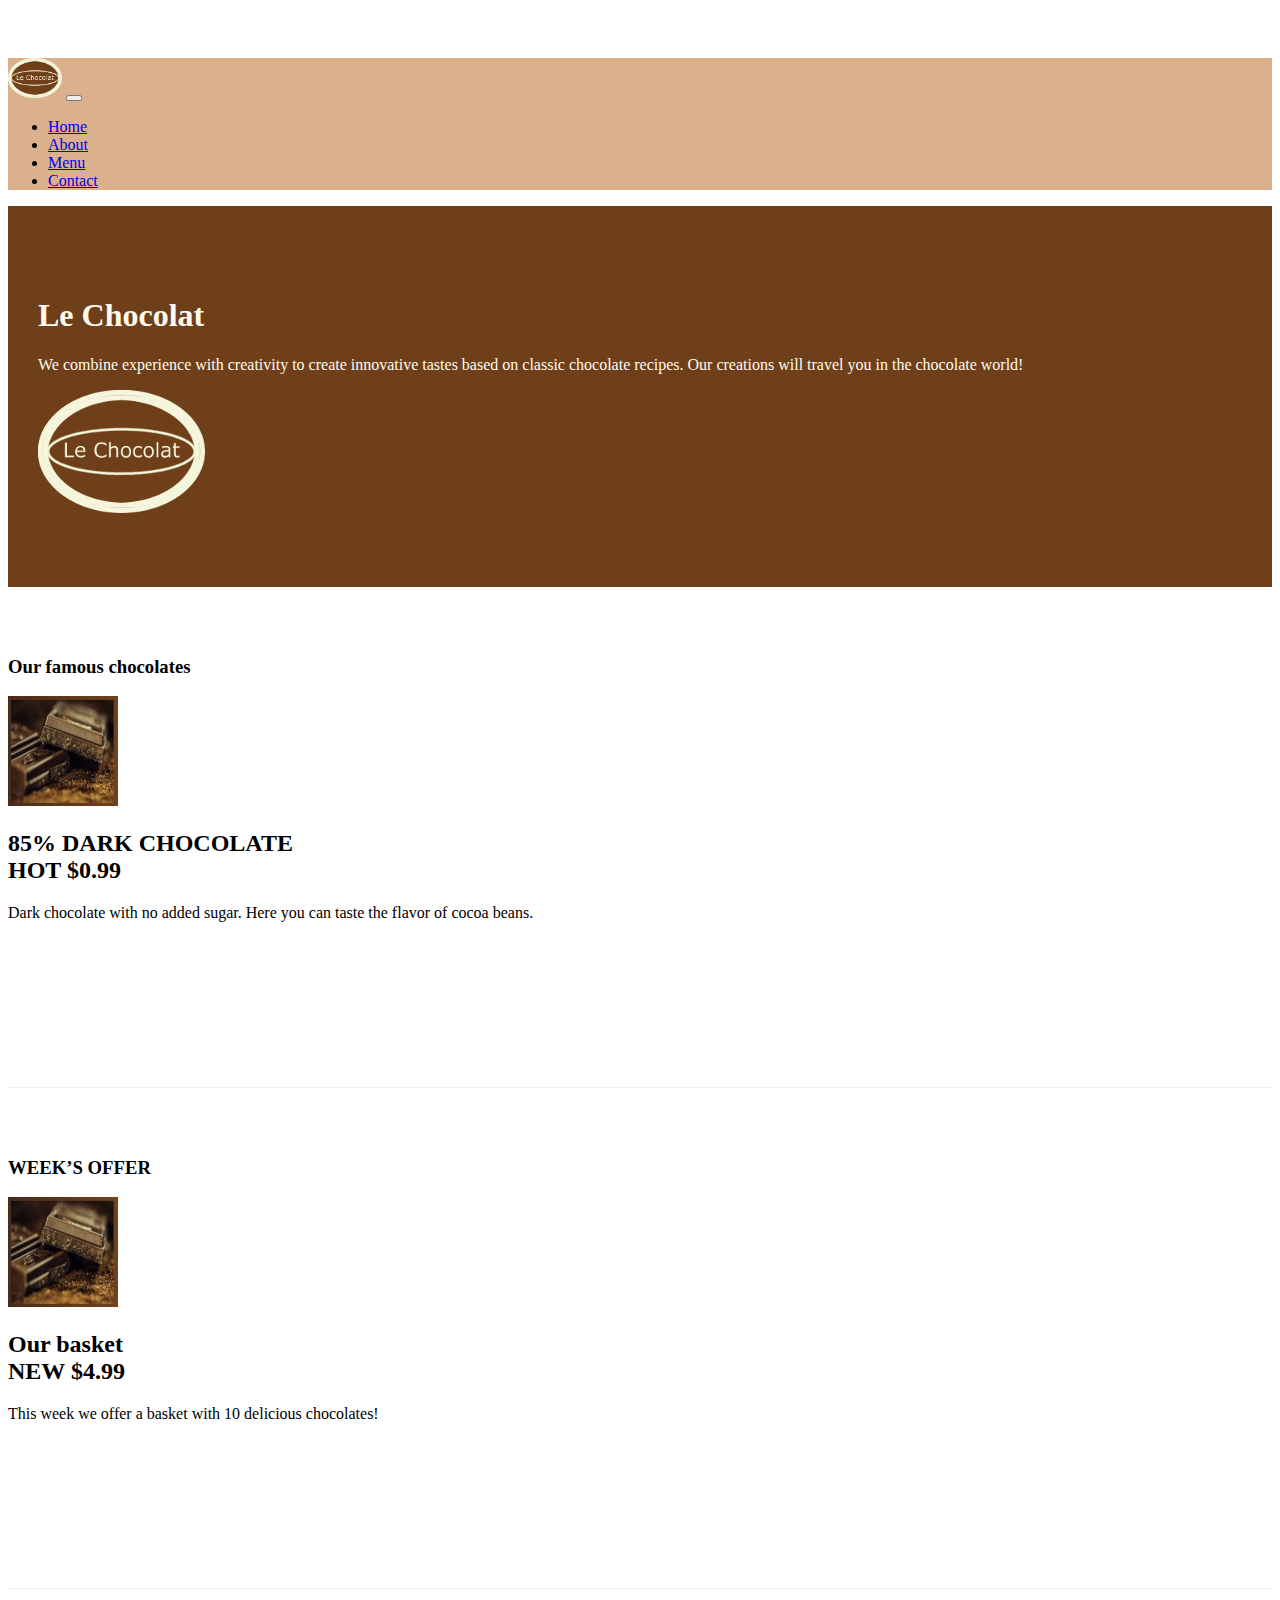
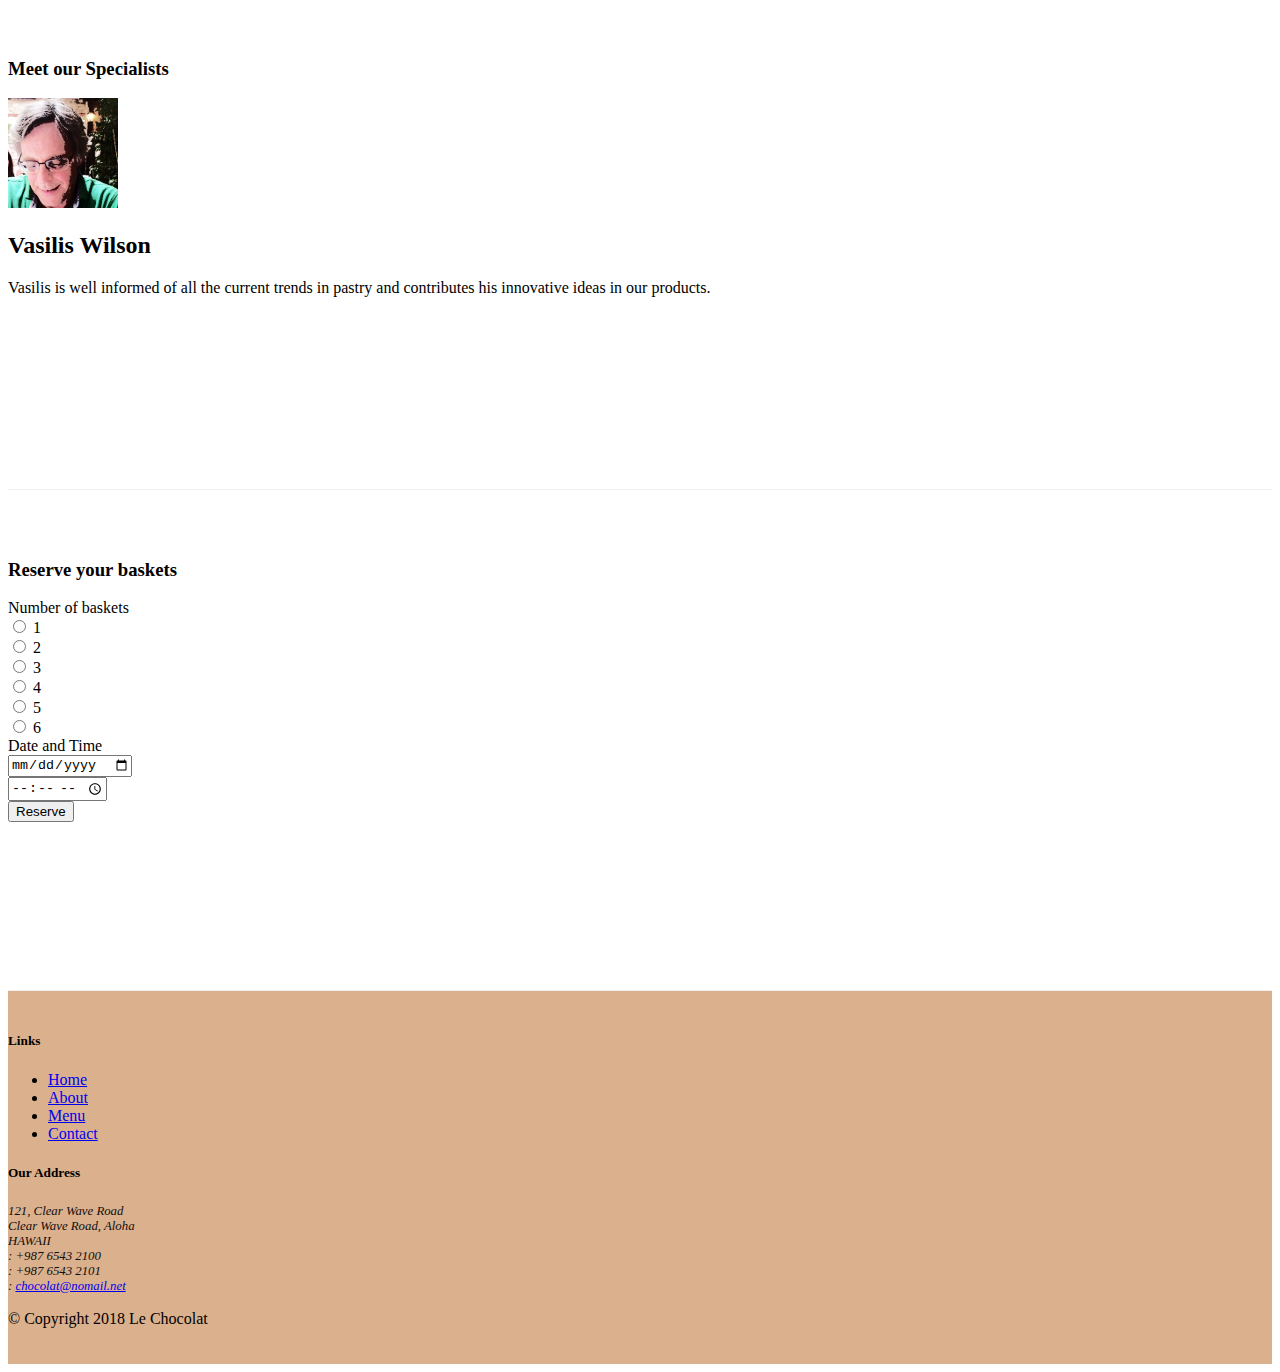
==== index.html @ 4db35a78 "Bootstrap Assignment 2 Task 2" ====
<!DOCTYPE html>
<html lang="en">

<head>
        <title>Le Chocolat</title>
    <!-- Required meta tags always come first -->
<meta charset="utf-8">
<meta name="viewport" content="width=device-width, initial-scale=1, shrink-to-fit=no">
<meta http-equiv="x-ua-compatible" content="ie=edge">
<!-- Bootstrap CSS -->
<link rel="stylesheet" href="node_modules/bootstrap/dist/css/bootstrap.min.css">
<link href="css/style.css" rel="stylesheet">
<link rel="stylesheet" href="node_modules/font-awesome/css/font-awesome.min.css">
    
</head>

<body>
        <nav class="navbar navbar-expand-md navbar-light bg-light fixed-top" >
                <div class="container">
                        <a class="navbar-brand" href="./index.html"><img src="images/logo.png" height="40" width="54"></a>
                    <button class="navbar-toggler" type="button" data-toggle="collapse"  data-target="#Navbar">
                        <span class="navbar-toggler-icon"></span>
                    </button>
                    <div class="collapse navbar-collapse" id="Navbar">
                        <ul class="navbar-nav">
                            
                    <li class="nav-item active"><a class="nav-link" href="#"
                        ><span class="fa fa-home fa-lg"></span> Home</a></li>
                      <li class="nav-item"><a class="nav-link" href="./aboutus.html"><span class="fa fa-info fa-lg"></span> About</a
                        ></li>
                      <li class="nav-item"><a class="nav-link" href="#"><span 
                        class="fa fa-list fa-lg"></span> Menu</a></li>
                      <li class="nav-item"><a class="nav-link" href="./contactus.html"><span 
                        class="fa fa-address-card fa-lg"></span> Contact</a></li>
                        </ul>
                    </div>            
                </div>
            </nav>

    <header class="jumbotron">
        <div class="container">
           <div class="row row-header">
            <div class="col-12 col-sm-8">
                    <h1>Le Chocolat</h1>
                    <p>We combine experience with creativity to create innovative tastes based on classic chocolate recipes. Our creations will travel you in the chocolate world!</p>
                </div>
                <div class="col col-sm">
                        <img src="images/logo.png" class="img-fluid">
                </div>
            </div>
        </div>
    </header>

    <div class="container"> 
        <div class="row flex-row-reverse row-content align-items-center">
            <div class="col-sm-4 col-md-3">
                <h3>Our famous chocolates</h3>
            </div>
        <div class="col-sm col-md">
            <div class="media">
                <img class="d-flex mr-3 img-thumbnail align-self-center"
                    src="images/dark85.jpg" alt="85% DARK CHOCOLATE">
                <div class="media-body">
                    <h2 class="mt-0">85% DARK CHOCOLATE <br><span class="badge badge-danger">HOT</span> <span class="badge badge-pill badge-success">$0.99</span></h2>
                    <p class="col d-none d-md-block">Dark chocolate with no added sugar. 
                    Here you can taste the flavor of cocoa beans.</p>
                </div>
            </div>
            </div>
        </div>


        <div class="row flex-row-reverse row-content align-items-center">
            <div class="col-sm-4 col-md-3">
                <h3>WEEK’S OFFER</h3>
            </div>
            <div class="col-sm col-md">
                    <div class="media">
                            <img class="d-flex mr-3 img-thumbnail align-self-center"
                                src="images/dark85.jpg" alt="85% DARK CHOCOLATE">
                            <div class="media-body">
                <h2>Our basket <br><span class="badge badge-danger">NEW</span> <span class="badge badge-pill badge-success">$4.99</span></h2>
                <p>This week we offer a basket with 10 delicious chocolates! </p>
            </div>
            </div>
            </div>
        </div>

        <div class="row flex-row-reverse row-content align-items-center">
            <div class="col-sm-4 col-md-3">
                <h3>Meet our  Specialists</h3>
            </div>
            <div class="col-sm col-md">
            <div class="media">
                <img class="d-flex mr-3 img-thumbnail align-self-center"
                    src="images/cartoonVasilis.png" alt="Vasilis Wilson">
                <div class="media-body">
                    <h2 class="mt-0">Vasilis Wilson</h2>
                    <p class="col d-none d-md-block">Vasilis is well informed of all the current 
                        trends in pastry and contributes his innovative ideas in our products.</p>
                </div>
            </div>
        </div>
        </div>
    </div>
    <div class="row row-content justify-content-center">
        <div class="col-12 col-sm-8">
            <div class="card-border-default">
    <div class="card">
        <h3 class="card-header bg-warning text-white">Reserve your baskets</h3>
        <div class="card-body">
    <form >
        <div class="form-group row">
        <label for="optradio" class="col-12 col-sm-3 col-form-label">
        Number of baskets
        </label>
        <div class="col-12 col-sm-9">
        <div class="form-check form-check-inline">
        <input class="form-check-input" type="radio"
        name="inlineRadioOptions" id="inlineRadio1" value="option1">
        <label class="form-check-label" for="inlineRadio1">1</label>
        </div>
        <div class="form-check form-check-inline">
        <input class="form-check-input" type="radio"
        name="inlineRadioOptions" id="inlineRadio2" value="option2">
        <label class="form-check-label" for="inlineRadio2">2</label>
        </div>
        <div class="form-check form-check-inline">
        <input class="form-check-input" type="radio"
        name="inlineRadioOptions" id="inlineRadio3" value="option3" >
        <label class="form-check-label" for="inlineRadio3">3 </label>
        </div>
        <div class="form-check form-check-inline">
        <input class="form-check-input" type="radio"
        name="inlineRadioOptions" id="inlineRadio4" value="option4">
        <label class="form-check-label" for="inlineRadio4">4</label>
        </div>
        <div class="form-check form-check-inline">
        <input class="form-check-input" type="radio"
        name="inlineRadioOptions" id="inlineRadio5" value="option5">
        <label class="form-check-label" for="inlineRadio5">5</label>
        </div>
        <div class="form-check form-check-inline">
        <input class="form-check-input" type="radio"
        name="inlineRadioOptions" id="inlineRadio6" value="option6" >
        <label class="form-check-label" for="inlineRadio6">6 </label>
        </div>
        </div>
        </div>
        <div class="form-group row">
        <label class="col-12 col-sm-3 col-form-label">Date and Time</label>
        <div class="input-group col-12 col-sm-4">
        <div class="input-group-prepend">
        <span class="input-group-text" id="date"><i class="fa fa-calendar"
        aria-hidden="true"></i></span>
        </div>
        <input type="date" class="form-control" placeholder="Date" id="date'">
        </div>
        <div class="input-group col-12 col-sm-4">
        <div class="input-group-prepend">
        <span class="input-group-text" id="time"><i class="fa fa-clock-o"
        aria-hidden="true"></i></span>
        </div>
        <input type="time" class="form-control" placeholder="Time" id="time'">
        </div>
        </div>
        <button type="submit" class="btn btn-primary btn-sm col-sm-offset-2">Reserve</button>
        </form>
        </div>
    </div>
    </div>
</div>
</div>

    <footer class="footer">
        <div class="container">
          <div class="row">             
            <div class="col-5 offset-1 col-sm-2">
                    <h5>Links</h5>
                    <ul class="list-unstyled">
                        <li><a href="#">Home</a></li>
                        <li><a href="#">About</a></li>
                        <li><a href="#">Menu</a></li>
                        <li><a href="#">Contact</a></li>
                    </ul>
                </div>
                <div class="col-6 col-sm-5">
                    <h5>Our Address</h5>
                    <address>
                        121, Clear Wave Road<br>
                        Clear Wave Road, Aloha<br>
                        HAWAII<br>                        
<i class="fa fa-phone fa-lg"></i>: +987 6543 2100 <br>
<i class="fa fa-fax fa-lg"></i>: +987 6543 2101 <br>
<i class="fa fa-envelope fa-lg"></i>: 
<a href="mailto: chocolat@nomail.net"> chocolat@nomail.net </a>
		           </address>
                </div>
                <div class="col-auto" style="text-align:center">
                        <a class="btn btn-social-icon btn-google-plus" href ="http://google.com/+">
                            <i class="fa fa-google-plus"></i></a>
                        <a class="btn btn-social-icon btn-facebook" href="http://www.facebook.com/profile.php?id=">
                            <i class="fa fa-facebook"></i></a>
                        <a class="btn btn-social-icon btn-linkedin" href="http://www.linkedin.com/in/">
                            <i class="fa fa-linkedin"></i></a>
                        <a class="btn btn-social-icon btn-twitter" href="http://twitter.com/">
                            <i class="fa fa-twitter"></i></a>
                        <a class="btn btn-social-icon btn-youtube" href="http://youtube.com/">
                            <i class="fa fa-youtube"></i></a>
                        <a class="btn btn-social-icon" href="mailto:">
                            <i class="fa fa-envelope-o"></i></a>
      
                    </div>

                </div>
           </div>
           <div class="row justify-content-center">             
                <div class="col-auto">
                    <p> &copy; Copyright 2018 Le Chocolat</p>
                </div>
           </div>
        </div>
    </footer>
<!-- jQuery first, then Tether, then Bootstrap JS. -->
<script src="node_modules/jquery/dist/jquery.min.js"></script>
<script src="node_modules/tether/dist/js/tether.min.js"></script>
<script src="node_modules/popper.js/dist/popper.min.js"></script>
<script src="node_modules/bootstrap/dist/js/bootstrap.min.js"></script>

</body>

</html>
---- css/style.css ----
.row-header{
    margin:0px auto;
    padding:0px;
}
.row-content {
    margin:0px auto;
    padding: 50px 0px 50px 0px;
    border-bottom: 1px ridge;
    min-height:400px;
}
.footer{
    background-color: #dbb08d;
    margin:0px auto;
    padding: 20px 0px 20px 0px;
}
.jumbotron {
    padding:70px 30px 70px 30px;
    margin:0px auto;
    background: #6E3F19;
    color:floralwhite;
}
address{
    font-size:80%;
    margin:0px;
    color:#0f0f0f;
}
body{
    padding:50px 0px 0px 0px;
    z-index:0;
}
.bg-light {
    background-color: #dbb08d !important;
}
.table .thead-dark th{
    color:floralwhite;
    background-color:#6E3F19
}
tr:hover {background-color:#dbb08db0!important}
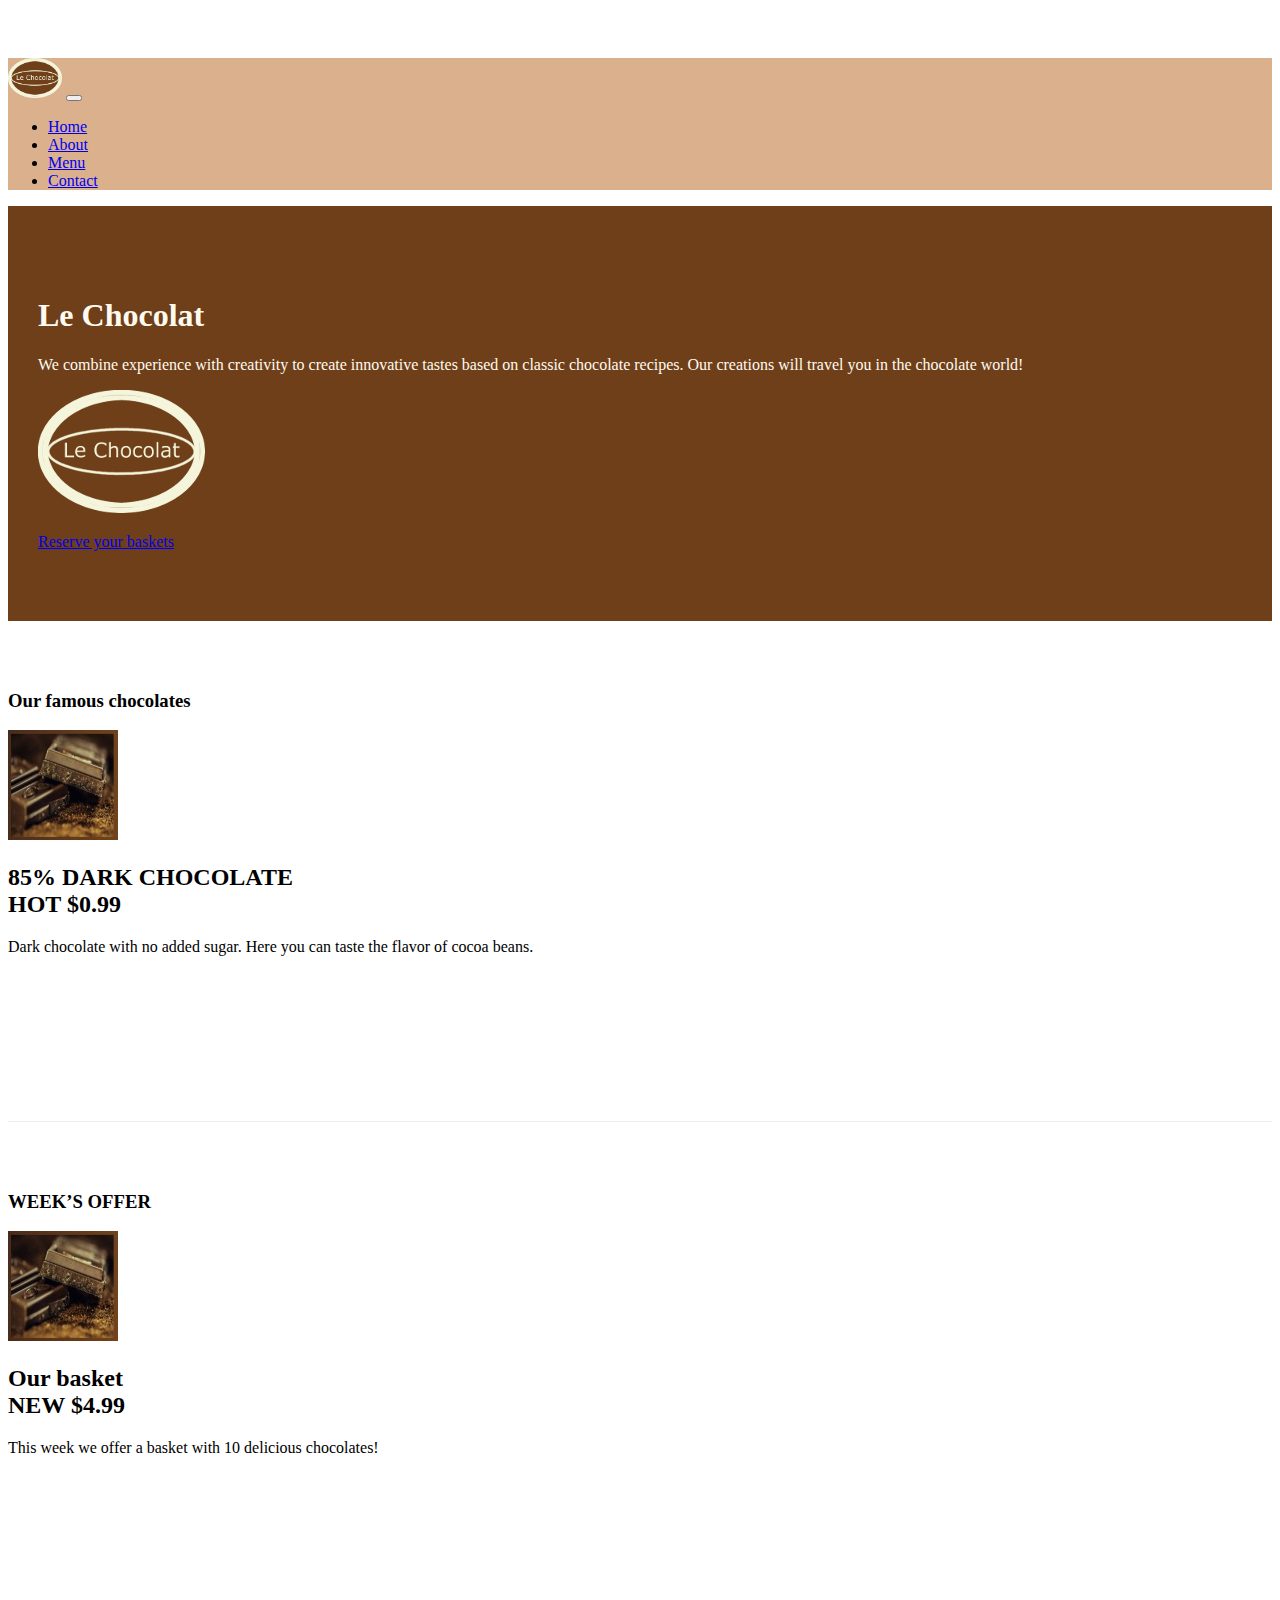
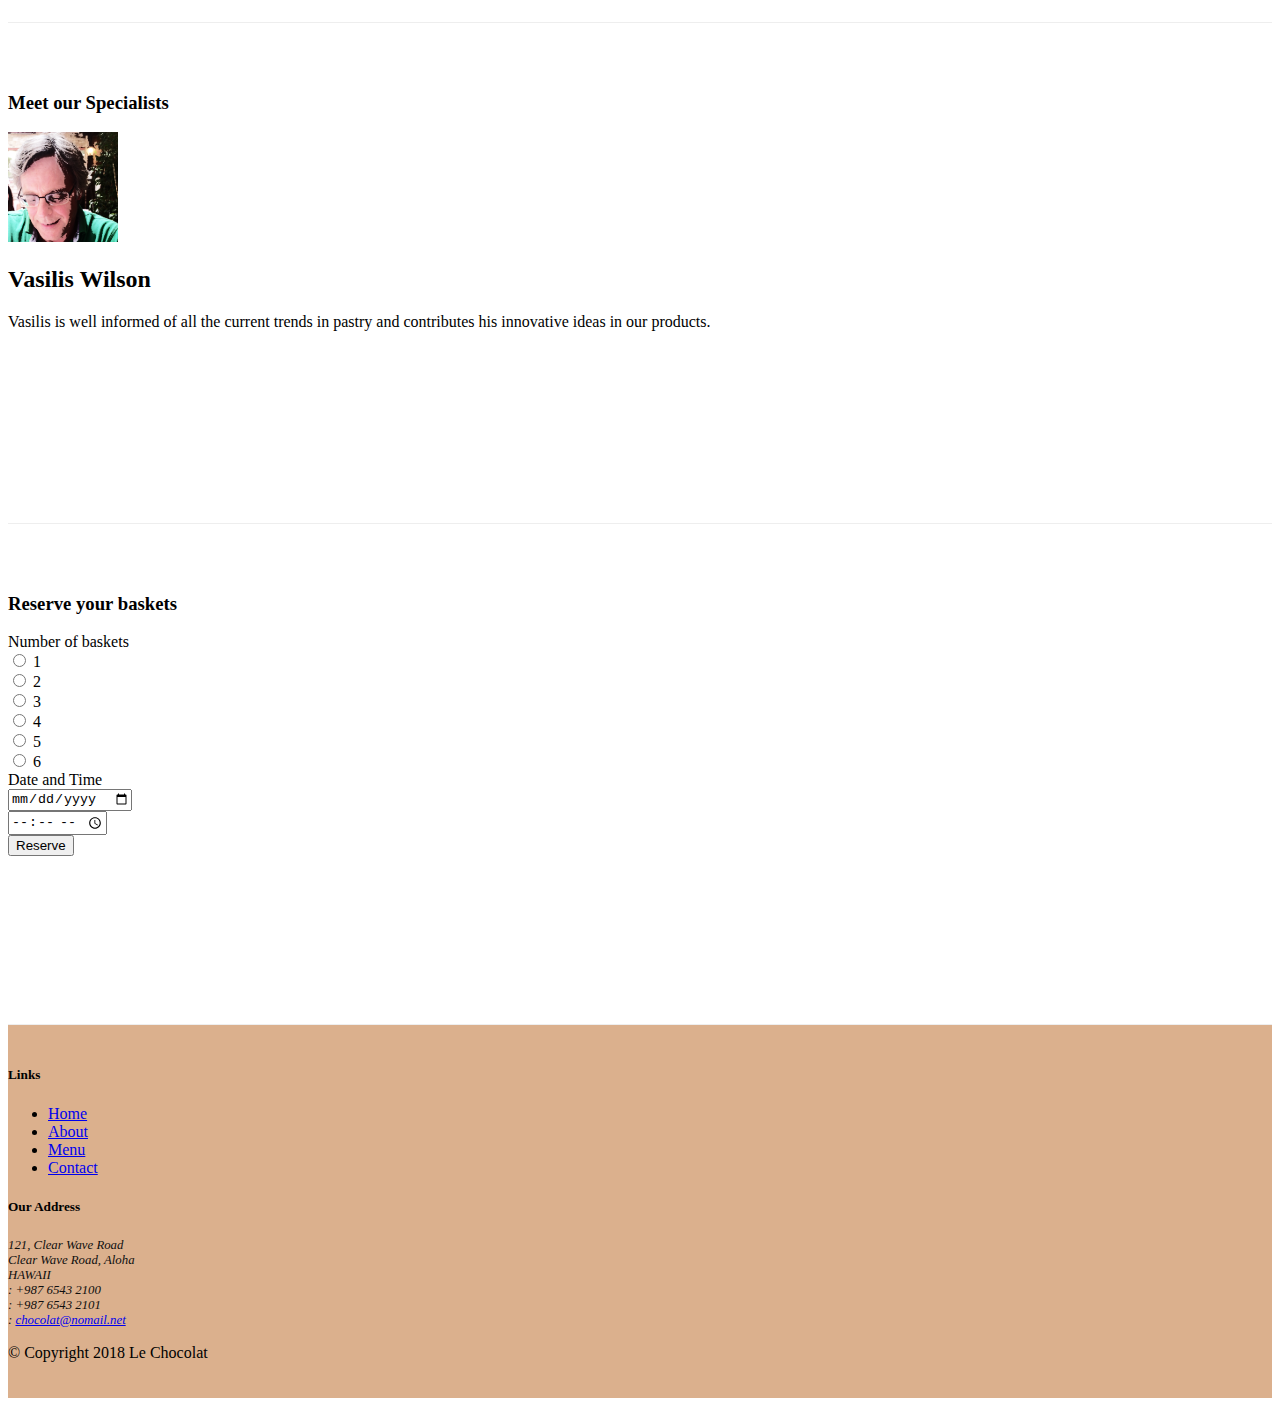
==== commit 216a23cd: "Bootstrap Assignment 2 Task 3" ====
--- a/index.html
+++ b/index.html
@@ -40,13 +40,17 @@
     <header class="jumbotron">
         <div class="container">
            <div class="row row-header">
-            <div class="col-12 col-sm-8">
+            <div class="col-12 col-sm-6">
                     <h1>Le Chocolat</h1>
                     <p>We combine experience with creativity to create innovative tastes based on classic chocolate recipes. Our creations will travel you in the chocolate world!</p>
                 </div>
-                <div class="col col-sm">
-                        <img src="images/logo.png" class="img-fluid">
-                </div>
+                <div class="col col-sm-3">
+                    <img src="images/logo.png" class="img-fluid">
+                </div>
+                <div class="col-12 col-sm-3">
+                        <p style="padding-left: 5px;"></p>
+                        <a class="btn btn-warning btn-sm" href="#reserve-form" role="button">Reserve your baskets</a>
+                        </div>
             </div>
         </div>
     </header>
@@ -107,7 +111,7 @@
         <div class="col-12 col-sm-8">
             <div class="card-border-default">
     <div class="card">
-        <h3 class="card-header bg-warning text-white">Reserve your baskets</h3>
+        <h3 class="card-header bg-warning text-white" id="reserve-form">Reserve your baskets</h3>
         <div class="card-body">
     <form >
         <div class="form-group row">
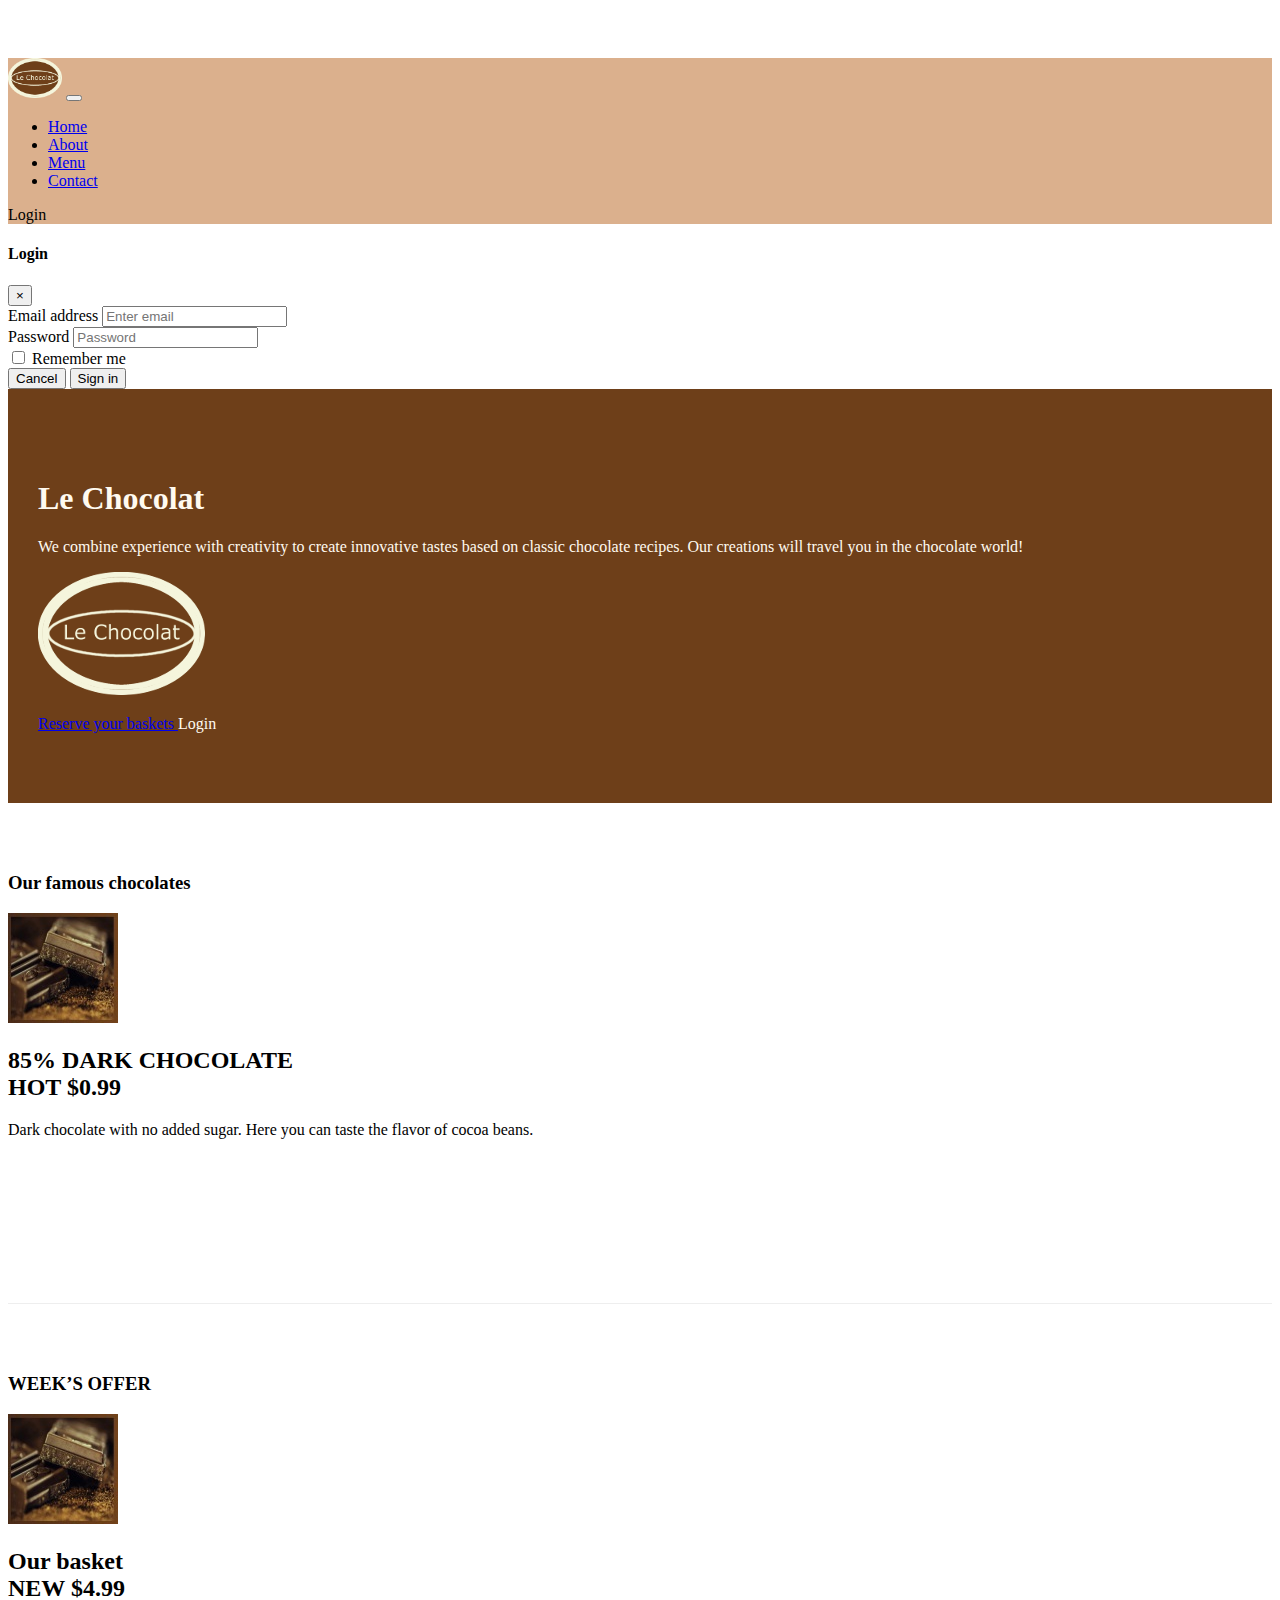
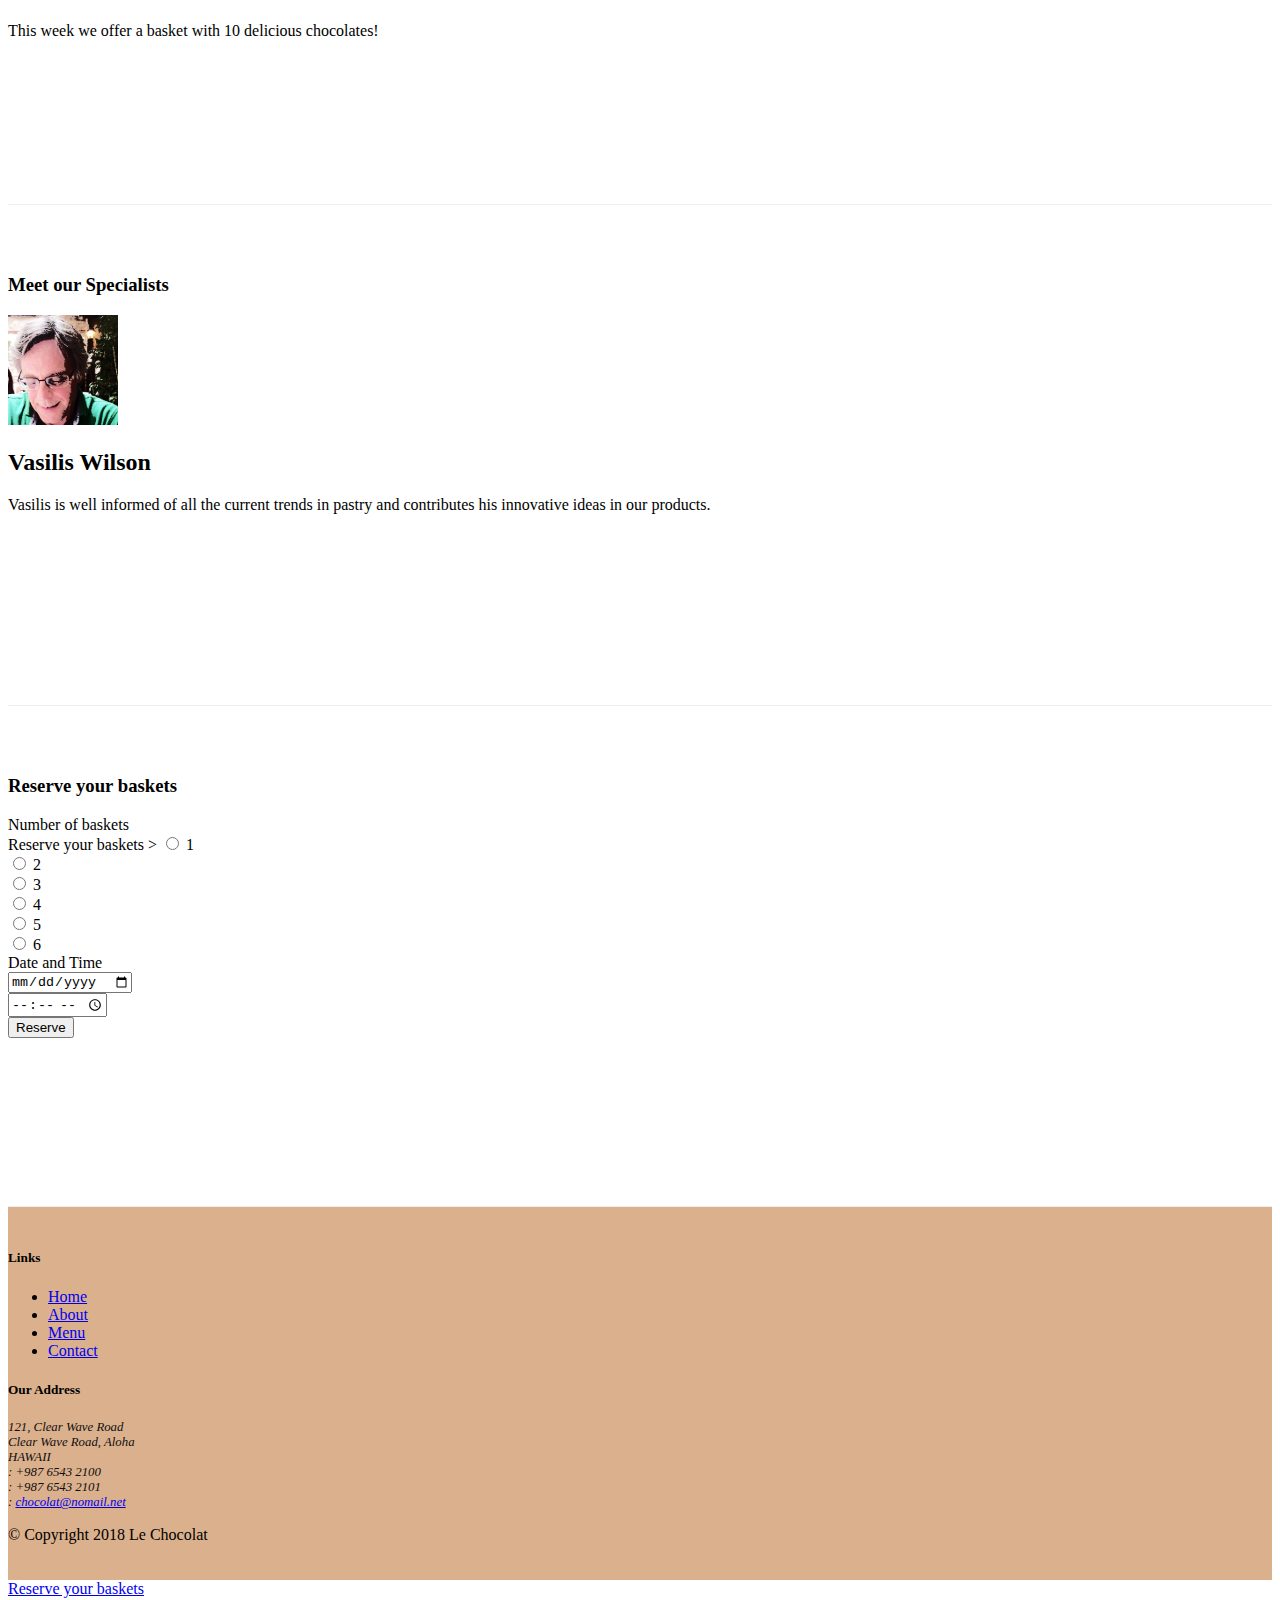
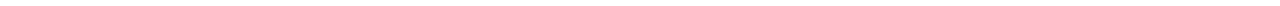
==== commit 45f43159: "Tooltip and Modal" ====
--- a/index.html
+++ b/index.html
@@ -22,7 +22,7 @@
                         <span class="navbar-toggler-icon"></span>
                     </button>
                     <div class="collapse navbar-collapse" id="Navbar">
-                        <ul class="navbar-nav">
+                            <ul class="navbar-nav mr-auto">
                             
                     <li class="nav-item active"><a class="nav-link" href="#"
                         ><span class="fa fa-home fa-lg"></span> Home</a></li>
@@ -33,9 +33,57 @@
                       <li class="nav-item"><a class="nav-link" href="./contactus.html"><span 
                         class="fa fa-address-card fa-lg"></span> Contact</a></li>
                         </ul>
+                        <span class="navbar-text">
+                                <a data-toggle="modal" data-target="#loginModal">
+                                   <span class="fa fa-sign-in"></span> Login
+                                 </a>
+                               </span>
                     </div>            
                 </div>
             </nav>
+            <div id="loginModal" class="modal fade" role="dialog">
+                    <div class="modal-dialog modal-lg" role="content">
+                        <!-- Modal content-->
+                        <div class="modal-content">
+                            <div class="modal-header">
+                                <h4 class="modal-title">Login </h4>
+                                <button type="button" class="close" data-dismiss="modal">&times</button>
+                            </div>
+                            <div class="modal-body">
+                                <form class="form-inline">
+                                    <div class="form-group">
+                                        <label class="sr-only" for="exampleInputEmail3">Email 
+                                            address
+                                        </label>
+                                        <input type="email" class="form-control form-control-sm mr-1" 
+                                            id="exampleInputEmail3" placeholder="Enter email">
+                                    </div>
+                                    <div class="form-group">
+                                        <label class="sr-only" for="exampleInputPassword3">
+                                            Password
+                                        </label>
+                                        <input type="password" class="form-control form-control-sm mr-1" 
+                                            id="exampleInputPassword3" placeholder="Password">
+                                    </div>
+                                    <div class="form-check">
+                                        <label class="form-check-label">
+                                            <input class="form-check-input" type="checkbox"> 
+                                              Remember me
+                                        </label>
+                                    </div>
+                                </form>
+                            </div>
+                            <div class="modal-footer">
+                                <button type="button" class="btn btn-default btn-sm" 
+                                    data-dismiss="modal">Cancel
+                                </button>
+                                <button type="submit" class="btn btn-primary btn-sm">
+                                    Sign in
+                                </button>
+                            </div>
+                        </div>
+                    </div>
+                </div>
 
     <header class="jumbotron">
         <div class="container">
@@ -49,8 +97,17 @@
                 </div>
                 <div class="col-12 col-sm-3">
                         <p style="padding-left: 5px;"></p>
-                        <a class="btn btn-warning btn-sm" href="#reserve-form" role="button">Reserve your baskets</a>
-                        </div>
+                        <a type="button" class="btn btn-warning btn-sm btn-block"
+  data-toggle="tooltip" data-html="true" 
+  title="Or Call us at <br><strong>+ 987 6543 2100</strong>"
+  data-placement="bottom" href="#reserve-form">
+  Reserve your baskets
+</a><span class="navbar-text">
+        <a data-toggle="modal" data-target="#loginModal">
+           <span class="fa fa-sign-in"></span> Login
+         </a>
+       </span>
+                </div>
             </div>
         </div>
     </header>
@@ -119,7 +176,12 @@
         Number of baskets
         </label>
         <div class="col-12 col-sm-9">
-        <div class="form-check form-check-inline">
+        <div class="form-check form-check-inline"<a type="button" class="btn btn-warning btn-sm btn-block"
+        data-toggle="tooltip" data-html="true" 
+        title="Or Call us at <br> <strong>+ 987 6543 2100</strong>"
+        data-placement="bottom" href="#reserve-form">
+        Reserve your baskets
+      </a>>
         <input class="form-check-input" type="radio"
         name="inlineRadioOptions" id="inlineRadio1" value="option1">
         <label class="form-check-label" for="inlineRadio1">1</label>
@@ -228,9 +290,19 @@
 <!-- jQuery first, then Tether, then Bootstrap JS. -->
 <script src="node_modules/jquery/dist/jquery.min.js"></script>
 <script src="node_modules/tether/dist/js/tether.min.js"></script>
-<script src="node_modules/popper.js/dist/popper.min.js"></script>
+<script src="node_modules/popper.js/dist/umd/popper.min.js"></script>
 <script src="node_modules/bootstrap/dist/js/bootstrap.min.js"></script>
+<script>
+        $(function () {
+           $('[data-toggle="tooltip"]').tooltip()
+         })
+       </script>
 
 </body>
 
-</html>+</html><a type="button" class="btn btn-warning btn-sm btn-block"
+data-toggle="tooltip" data-html="true" 
+title="Or Call us at <br> <strong>+ 987 6543 2100</strong>"
+data-placement="bottom" href="#reserve-form">
+Reserve your baskets
+</a>--- a/css/style.css
+++ b/css/style.css
@@ -35,4 +35,11 @@
     color:floralwhite;
     background-color:#6E3F19
 }
-tr:hover {background-color:#dbb08db0!important}+tr:hover {background-color:#dbb08db0!important}
+
+.tab-content {
+    border-left: 1px solid #ddd;
+    border-right: 1px solid #ddd;
+    border-bottom: 1px solid #ddd;
+    padding: 10px;
+  }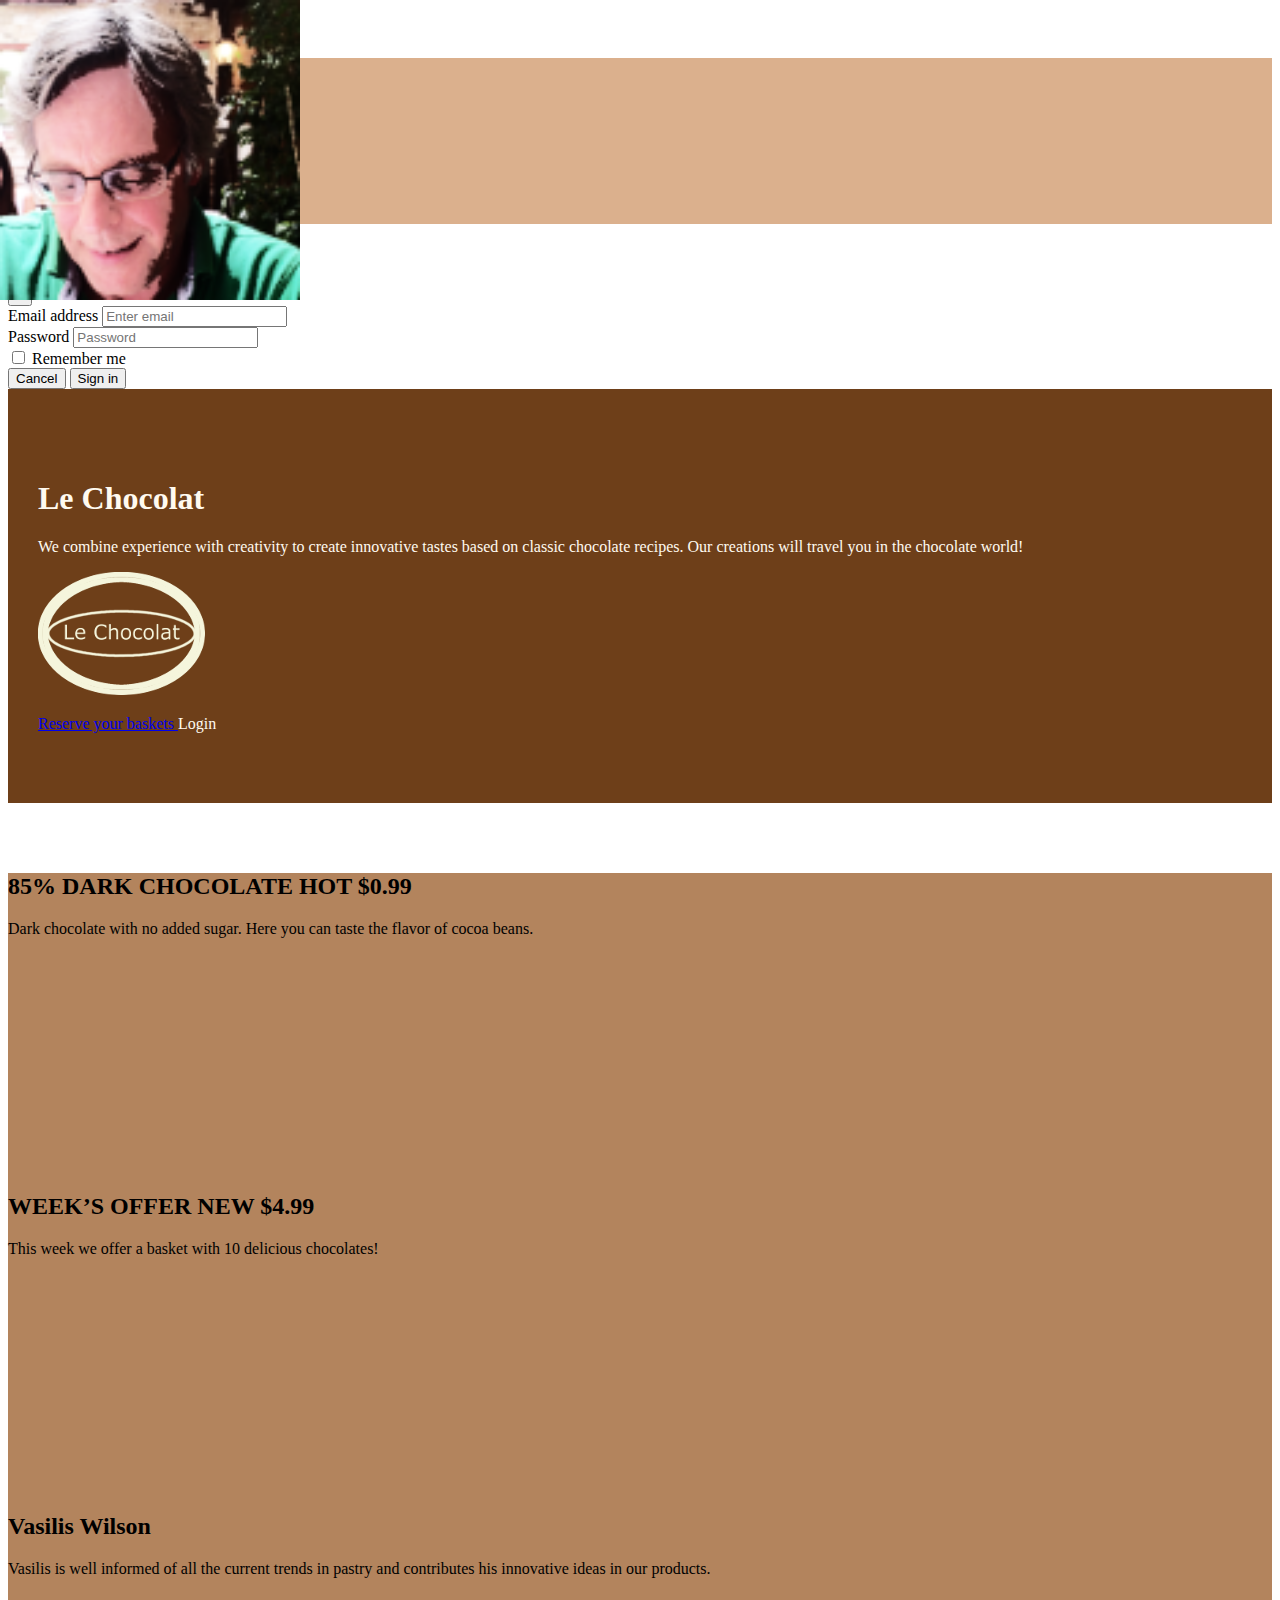
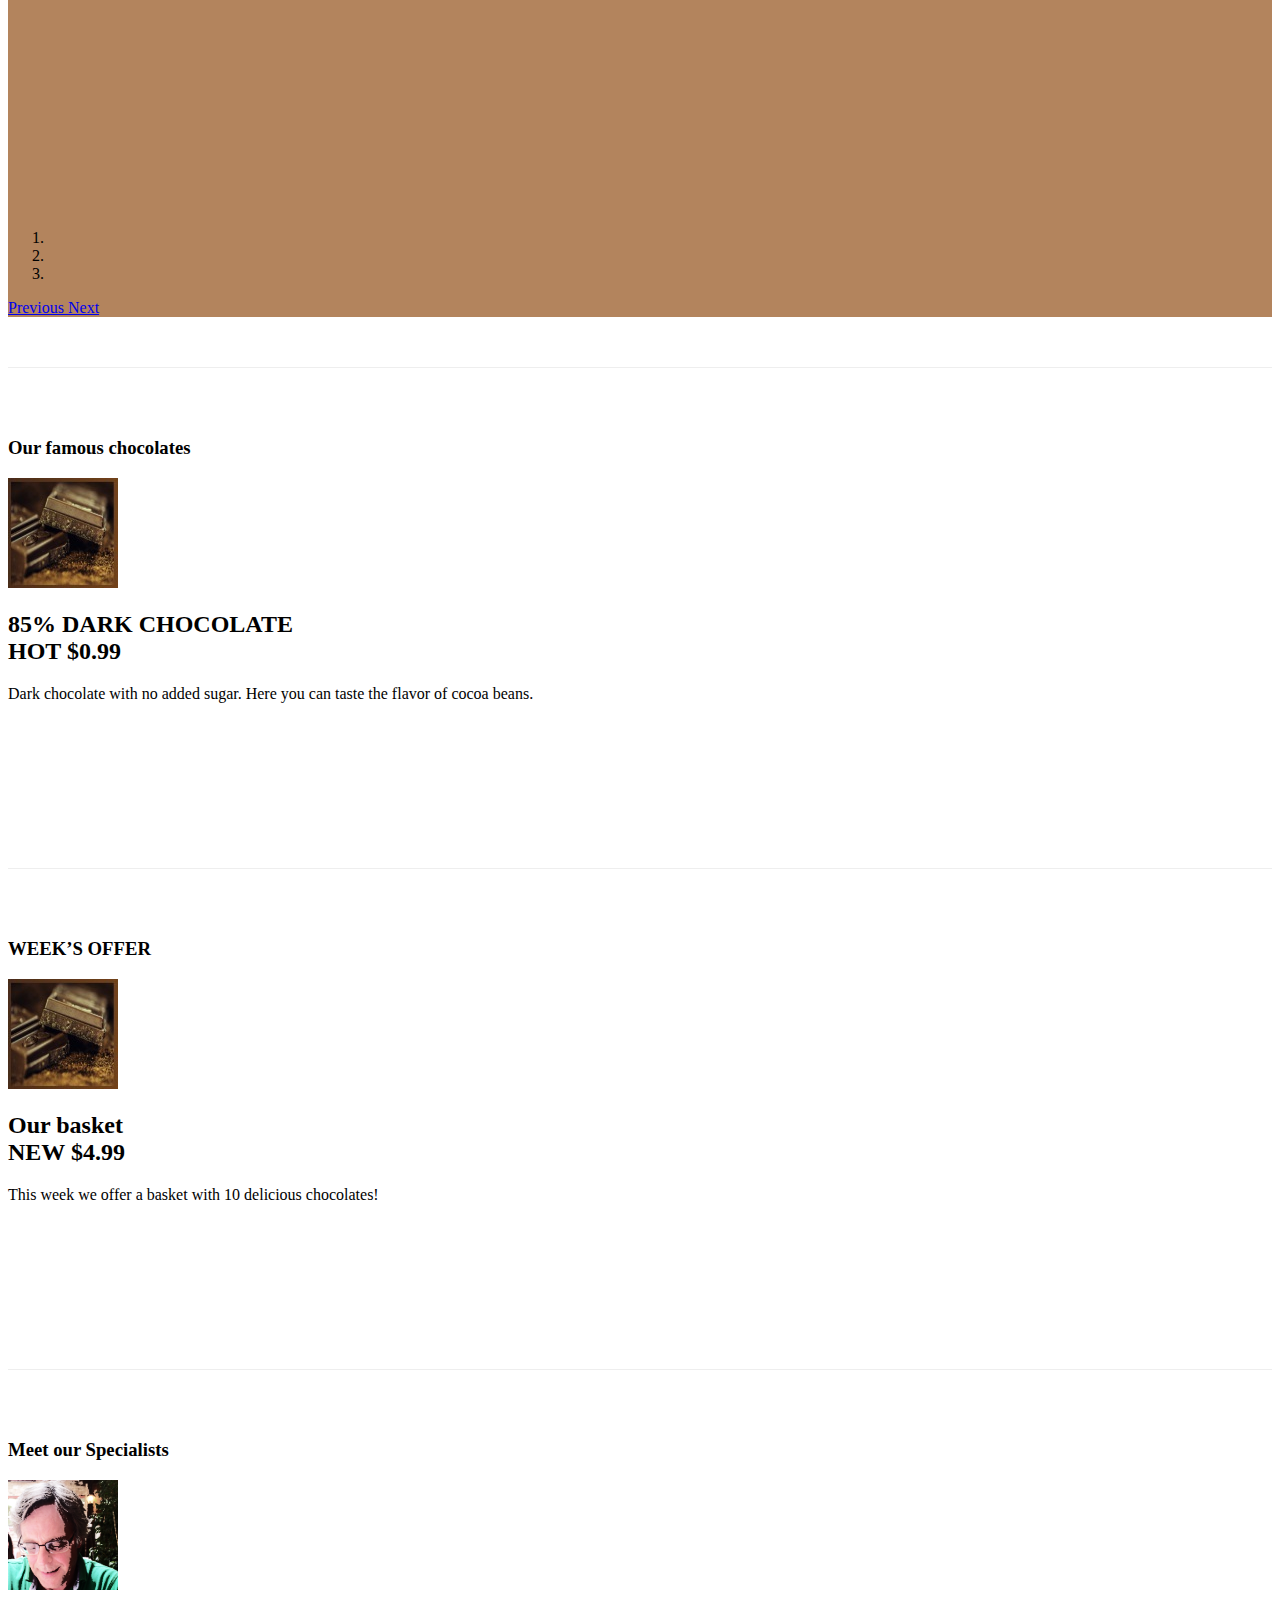
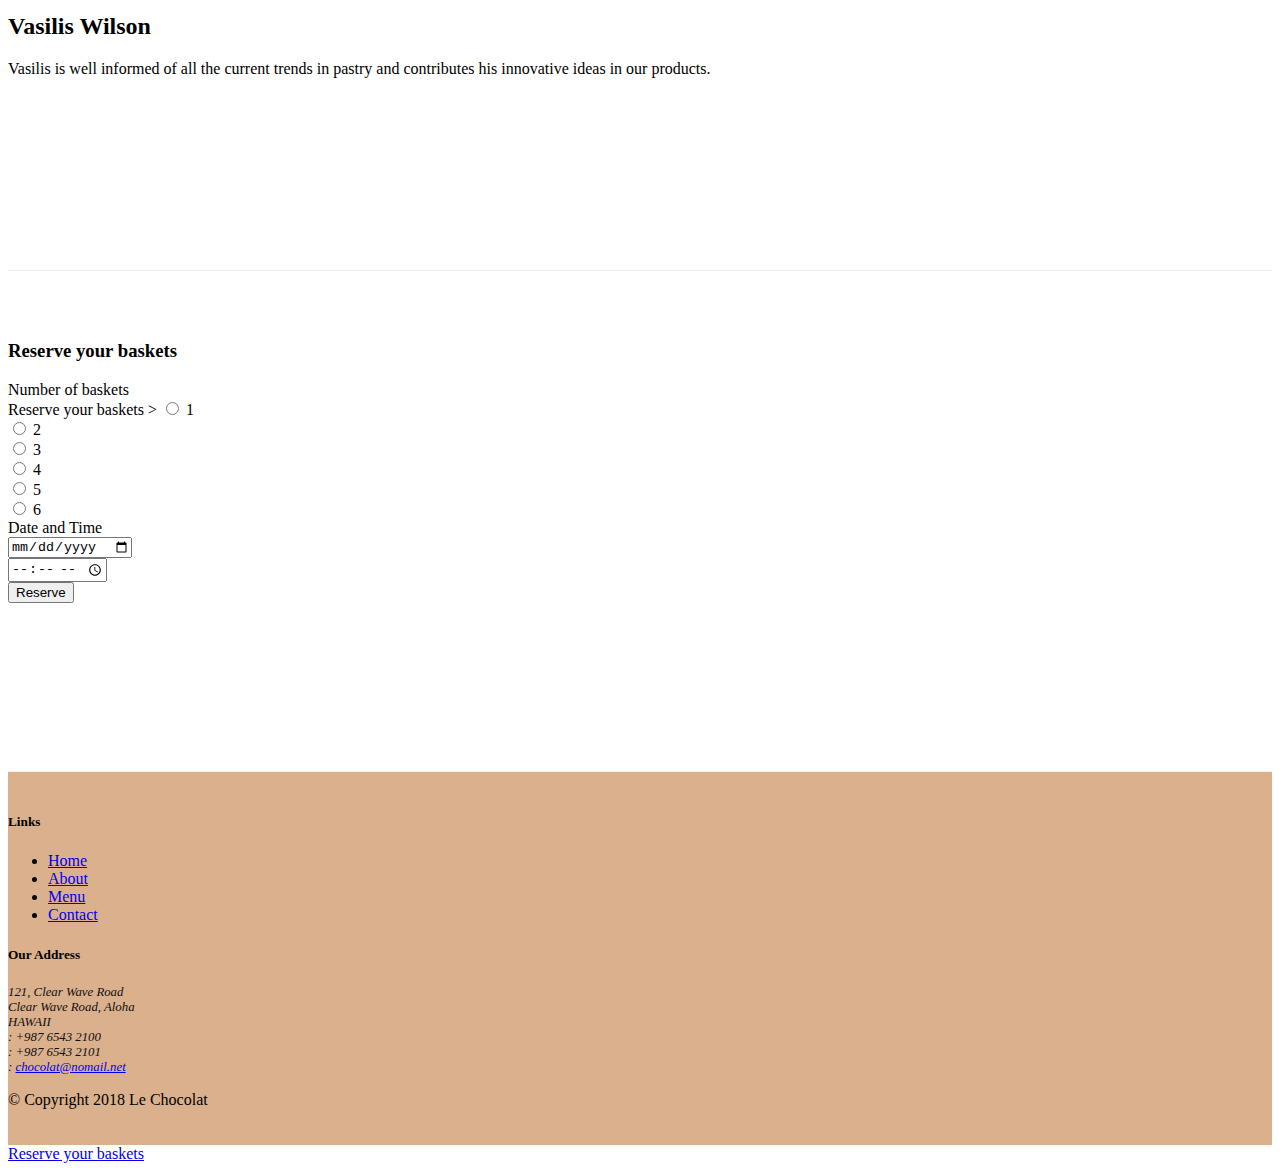
==== commit 2633e0e9: "Carousel" ====
--- a/index.html
+++ b/index.html
@@ -113,6 +113,63 @@
     </header>
 
     <div class="container"> 
+            <div class="row row-content">
+                    <div class="col">
+                            <div id="mycarousel" class="carousel slide" data-ride="carousel">
+                                    <div class="carousel-inner" role="listbox">
+                                            <div class="carousel-item active">
+                                                <img src="images/dark85.jpg" alt="85% DARK CHOCOLATE">
+                                                <div class="carousel-caption d-none d-sm-block">
+                                                    <h2>85% DARK CHOCOLATE 
+                                                        <span class="badge badge-danger">HOT</span>
+                                                        <span class="badge badge-pill badge-success">$0.99</span>
+                                                    </h2>
+                                                    <p class="col d-none d-sm-block">Dark chocolate with no added sugar. 
+                                                        Here you can taste the flavor of cocoa beans.
+                                                    </p>
+                                                </div>
+                                            </div>
+                                            <div class="carousel-item">
+                                                <img src="images/promotion.jpg" alt="Our basket">
+                                                <div class="carousel-caption d-none d-sm-block">
+                                                    <h2>WEEK’S OFFER 
+                                                        <span class="badge badge-danger">NEW</span>
+                                                        <span class="badge badge-pill badge-success">$4.99</span>
+                                                    </h2>
+                                                    <p class="col d-none d-sm-block">This week we offer a basket 
+                                                         with 10 delicious chocolates!
+                                                    </p>
+                                                </div>
+                                            </div>
+                                            <div class="carousel-item">
+                                                <img src="images/cartoonVasilis.png" alt="Vasilis Wilson">
+                                                <div class="carousel-caption d-none d-sm-block">
+                                                    <h2>Vasilis Wilson
+                                                     </h2>
+                                                    <p class="col d-none d-sm-block">Vasilis is well informed of all the current 
+                                                        trends in pastry and contributes his innovative ideas in our products.
+                                                    </p>
+                                                </div>
+                                            </div> 
+                                            <ol class="carousel-indicators">
+                                                    <li data-target="#mycarousel" data-slide-to="0" class
+                                                      ="active"></li>
+                                                    <li data-target="#mycarousel" data-slide-to="1"></li>
+                                                    <li data-target="#mycarousel" data-slide-to="2"></li>
+                                                </ol>
+                                                <a class="carousel-control-prev" href="#mycarousel" role="button" data-slide="prev">
+                                                        <span class="carousel-control-prev-icon" aria-hidden="true"></span>
+                                                        <span class="sr-only">Previous</span>
+                                                    </a>
+                                                    <a class="carousel-control-next" href="#mycarousel" role="button" data-slide="next">
+                                                        <span class="carousel-control-next-icon" aria-hidden="true"></span>
+                                                        <span class="sr-only">Next</span>
+                                                    </a>
+                                                                               
+                                        </div>
+                                </div>
+                    </div>
+                  </div>
         <div class="row flex-row-reverse row-content align-items-center">
             <div class="col-sm-4 col-md-3">
                 <h3>Our famous chocolates</h3>
--- a/css/style.css
+++ b/css/style.css
@@ -42,4 +42,17 @@
     border-right: 1px solid #ddd;
     border-bottom: 1px solid #ddd;
     padding: 10px;
-  }+  }
+
+  .carousel {
+    background:#914d15b0
+}
+.carousel-item {
+  height: 300px;
+}
+.carousel-item img {
+    position: absolute;
+    top: 0;
+    left: 0;
+    min-height: 300px;
+}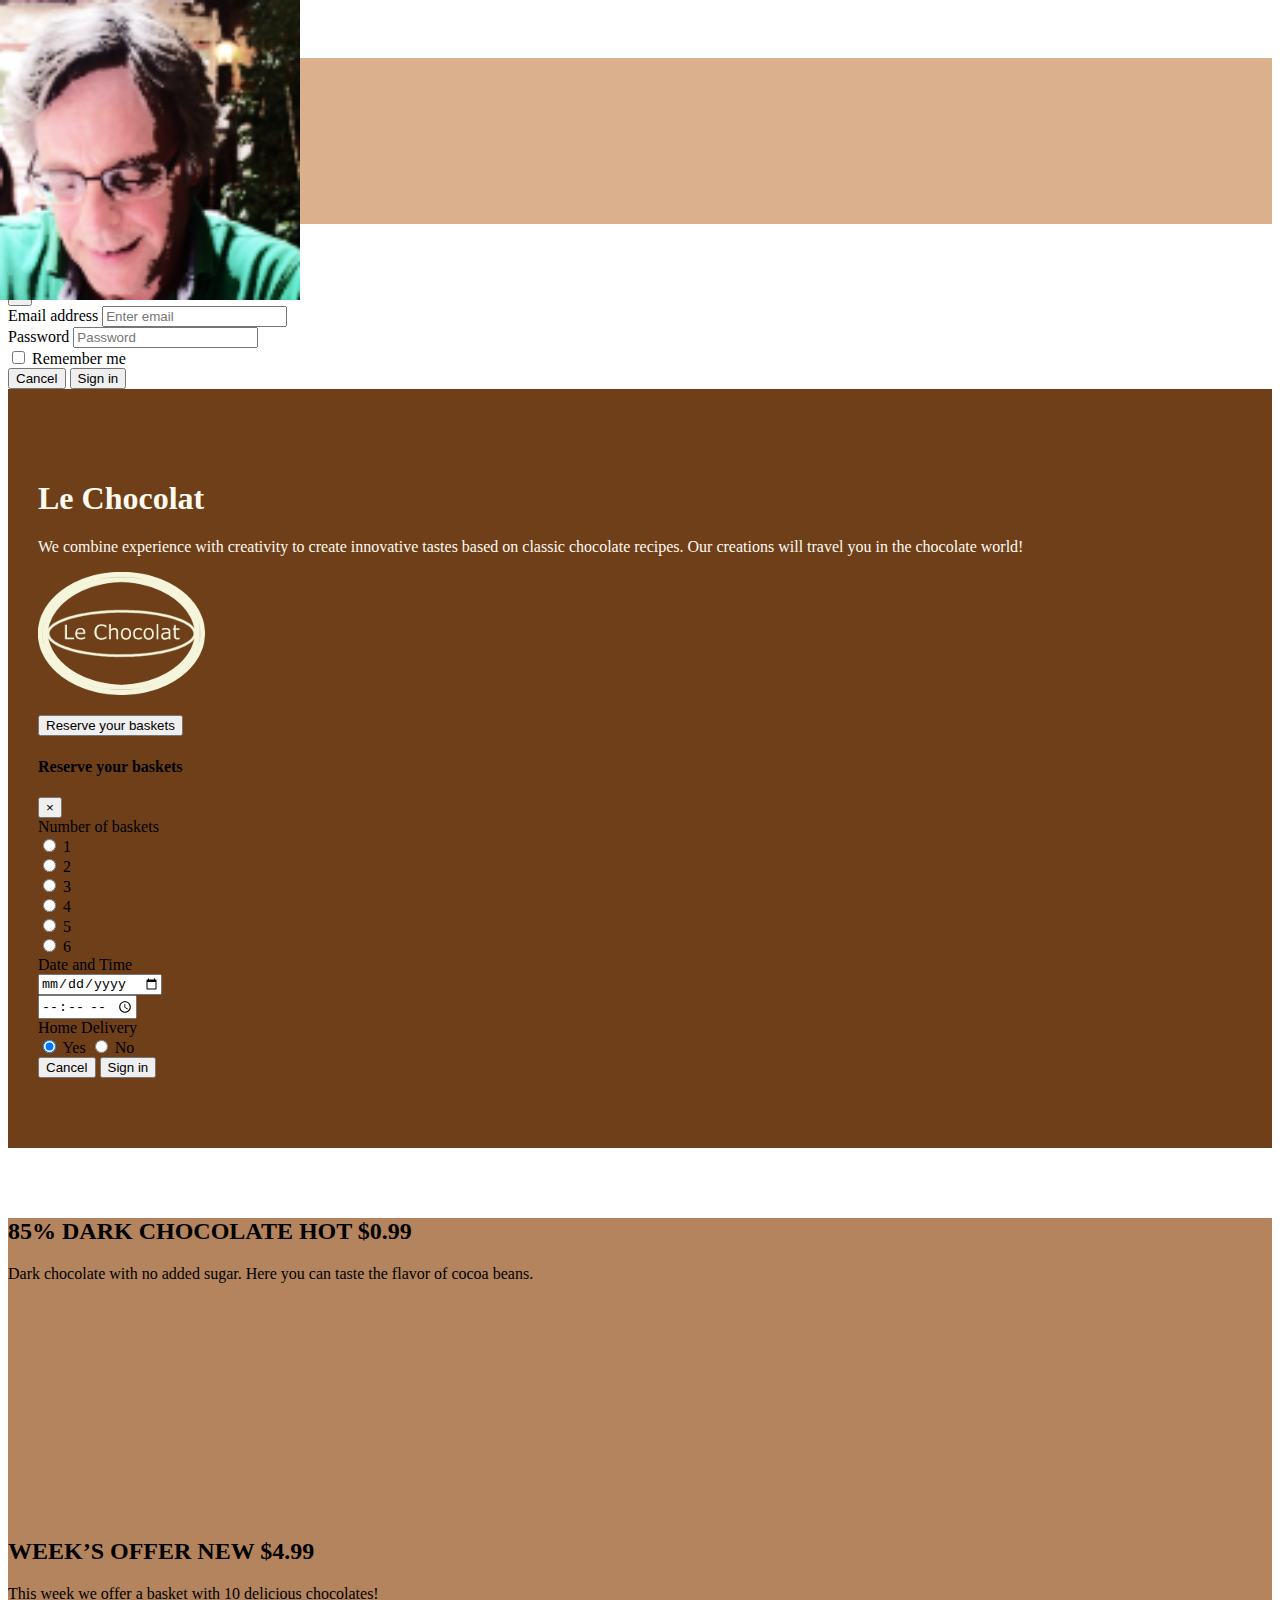
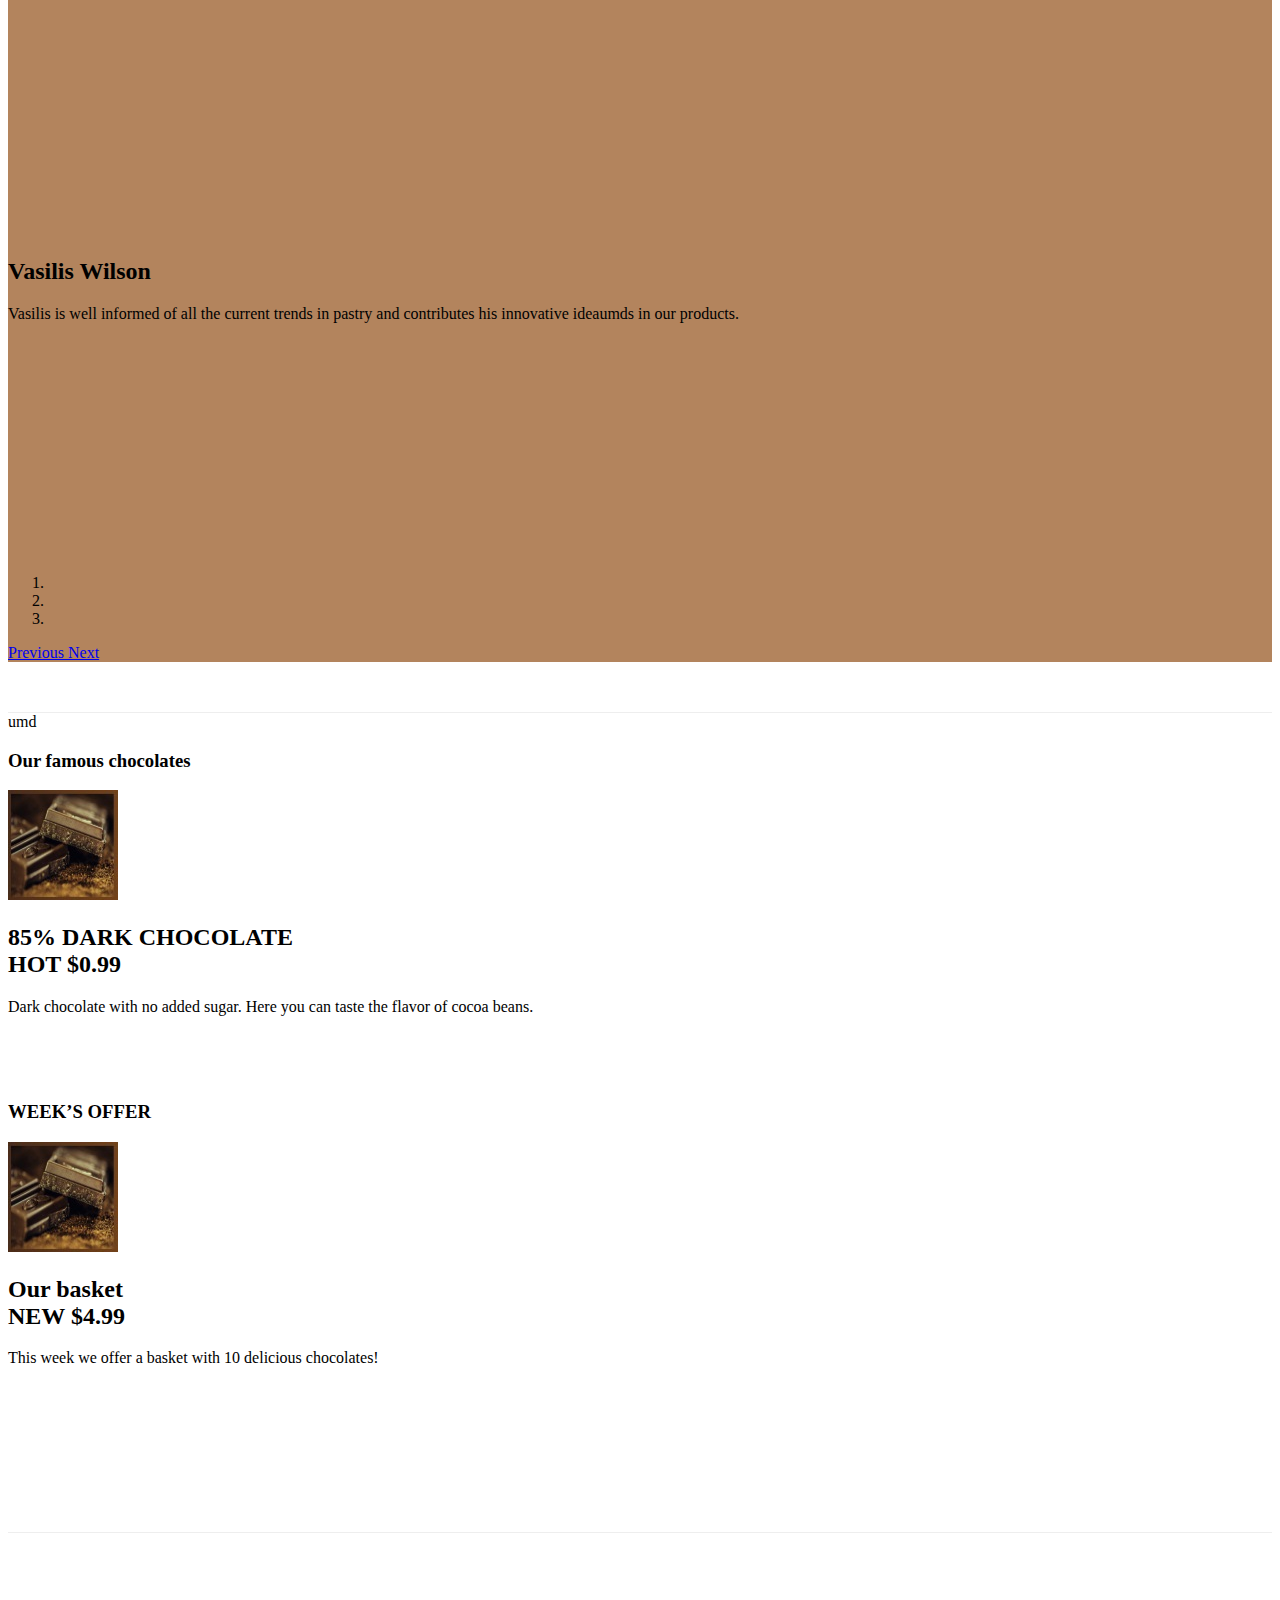
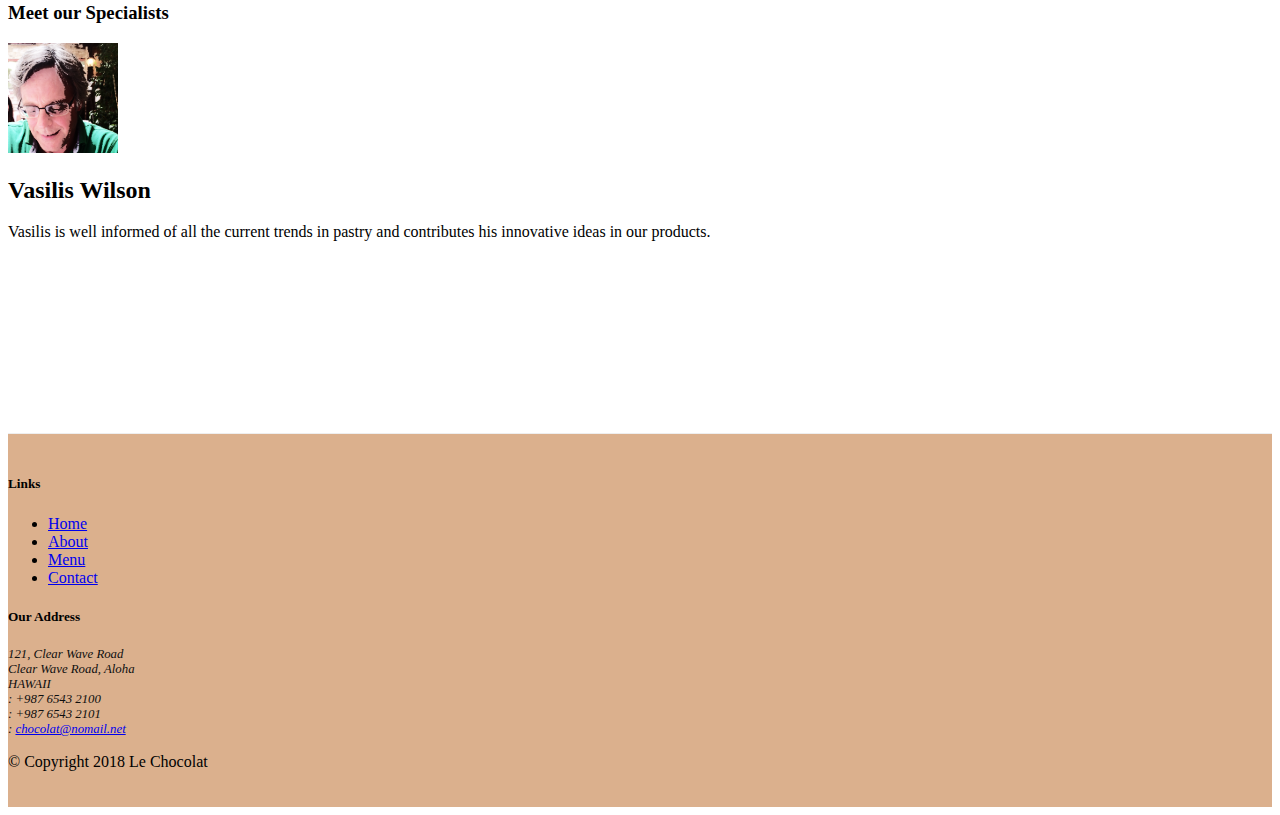
==== commit 5fe8ffde: "Bootstrap Assignment 4" ====
--- a/index.html
+++ b/index.html
@@ -97,16 +97,105 @@
                 </div>
                 <div class="col-12 col-sm-3">
                         <p style="padding-left: 5px;"></p>
-                        <a type="button" class="btn btn-warning btn-sm btn-block"
-  data-toggle="tooltip" data-html="true" 
-  title="Or Call us at <br><strong>+ 987 6543 2100</strong>"
-  data-placement="bottom" href="#reserve-form">
-  Reserve your baskets
-</a><span class="navbar-text">
-        <a data-toggle="modal" data-target="#loginModal">
-           <span class="fa fa-sign-in"></span> Login
-         </a>
-       </span>
+                        <span class="navbar-text">
+                            <a data-toggle="modal" data-target="#ReserveModal">
+                               <button type="button" class="btn btn-warning">Reserve your baskets</button>
+                             </a>
+                           </span>
+                </div>            
+            </div>
+        </nav>
+        <div id="ReserveModal" class="modal fade" role="dialog">
+                <div class="modal-dialog modal-lg" role="content">
+                    <!-- Modal content-->
+                    <div class="modal-content">
+                        <div class="modal-header">
+                            <h4 class="modal-title" style="color: black">Reserve your baskets </h4>
+                            <button type="button" class="close" data-dismiss="modal">&times</button>
+                        </div>
+                        <div class="modal-body">
+                                <form class="form" style="color: black">
+                                        <div class="form-group row">
+                                        <label for="optradio" class="col-12 col-sm-3 col-form-label">
+                                        Number of baskets
+                                        </label>
+                                        <div class="col-12 col-sm-9">
+                                        <div class="form-check form-check-inline">
+                                        <input class="form-check-input" type="radio"
+                                        name="inlineRadioOptions" id="inlineRadio1" value="option1">
+                                        <label class="form-check-label" for="inlineRadio1">1</label>
+                                        </div>
+                                        <div class="form-check form-check-inline">
+                                        <input class="form-check-input" type="radio"
+                                        name="inlineRadioOptions" id="inlineRadio2" value="option2">
+                                        <label class="form-check-label" for="inlineRadio2">2</label>
+                                        </div>
+                                        <div class="form-check form-check-inline">
+                                        <input class="form-check-input" type="radio"
+                                        name="inlineRadioOptions" id="inlineRadio3" value="option3" >
+                                        <label class="form-check-label" for="inlineRadio3">3 </label>
+                                        </div>
+                                        <div class="form-check form-check-inline">
+                                        <input class="form-check-input" type="radio"
+                                        name="inlineRadioOptions" id="inlineRadio4" value="option4">
+                                        <label class="form-check-label" for="inlineRadio4">4</label>
+                                        </div>
+                                        <div class="form-check form-check-inline">
+                                        <input class="form-check-input" type="radio"
+                                        name="inlineRadioOptions" id="inlineRadio5" value="option5">
+                                        <label class="form-check-label" for="inlineRadio5">5</label>
+                                        </div>
+                                        <div class="form-check form-check-inline">
+                                        <input class="form-check-input" type="radio"
+                                        name="inlineRadioOptions" id="inlineRadio6" value="option6" >
+                                        <label class="form-check-label" for="inlineRadio6">6 </label>
+                                        </div>
+                                        </div>
+                                        </div>
+                                        <div class="form-group row">
+                                        <label class="col-12 col-sm-3 col-form-label">Date and Time</label>
+                                        <div class="input-group col-12 col-sm-4">
+                                        <div class="input-group-prepend">
+                                        <span class="input-group-text" id="date"><i class="fa fa-calendar"
+                                        aria-hidden="true"></i></span>
+                                        </div>
+                                        <input type="date" class="form-control" placeholder="Date" id="date'">
+                                        </div>
+                                        <div class="input-group col-12 col-sm-4">
+                                        <div class="input-group-prepend">
+                                        <span class="input-group-text" id="time"><i class="fa fa-clock-o"
+                                        aria-hidden="true"></i></span>
+                                        </div>
+                                        <input type="time" class="form-control" placeholder="Time" id="time'">
+                                        </div>
+                                        </div>
+                                        <div class="form-group row">
+                                        <label for="delivery" class="col-12 col-sm-3 col-form-label">Home Delivery</label>
+                                        <div class="col-sm-9">
+                                        <div class="btn-group" data-toggle="buttons">
+                                        <label class="btn btn-success active">
+                                        <input type="radio" name="delivery" id="delivery-yes" autocomplete="off" checked> Yes
+                                        </label>
+                                        <label class="btn btn-danger">
+                                        <input type="radio" name="delivery" id="delivery-non" autocomplete="off"> No
+                                        </label>
+                                        </div>
+                                        </div>
+                                        </div>
+                                        </form>
+                        </div>
+                        <div class="modal-footer">
+                            <button type="button" class="btn btn-default btn-sm" 
+                                data-dismiss="modal">Cancel
+                            </button>
+                            <button type="submit" class="btn btn-primary btn-sm">
+                                Sign in
+                            </button>
+                        </div>
+                    </div>
+                </div>
+            </div>
+
                 </div>
             </div>
         </div>
@@ -147,7 +236,7 @@
                                                     <h2>Vasilis Wilson
                                                      </h2>
                                                     <p class="col d-none d-sm-block">Vasilis is well informed of all the current 
-                                                        trends in pastry and contributes his innovative ideas in our products.
+                                                        trends in pastry and contributes his innovative ideaumds in our products.
                                                     </p>
                                                 </div>
                                             </div> 
@@ -170,8 +259,8 @@
                                 </div>
                     </div>
                   </div>
-        <div class="row flex-row-reverse row-content align-items-center">
-            <div class="col-sm-4 col-md-3">
+        <div class="row flex-row-reverse roumdtems-center">
+            <div class="col-sm-4 col-md-3">umd
                 <h3>Our famous chocolates</h3>
             </div>
         <div class="col-sm col-md">
@@ -221,79 +310,7 @@
         </div>
         </div>
     </div>
-    <div class="row row-content justify-content-center">
-        <div class="col-12 col-sm-8">
-            <div class="card-border-default">
-    <div class="card">
-        <h3 class="card-header bg-warning text-white" id="reserve-form">Reserve your baskets</h3>
-        <div class="card-body">
-    <form >
-        <div class="form-group row">
-        <label for="optradio" class="col-12 col-sm-3 col-form-label">
-        Number of baskets
-        </label>
-        <div class="col-12 col-sm-9">
-        <div class="form-check form-check-inline"<a type="button" class="btn btn-warning btn-sm btn-block"
-        data-toggle="tooltip" data-html="true" 
-        title="Or Call us at <br> <strong>+ 987 6543 2100</strong>"
-        data-placement="bottom" href="#reserve-form">
-        Reserve your baskets
-      </a>>
-        <input class="form-check-input" type="radio"
-        name="inlineRadioOptions" id="inlineRadio1" value="option1">
-        <label class="form-check-label" for="inlineRadio1">1</label>
-        </div>
-        <div class="form-check form-check-inline">
-        <input class="form-check-input" type="radio"
-        name="inlineRadioOptions" id="inlineRadio2" value="option2">
-        <label class="form-check-label" for="inlineRadio2">2</label>
-        </div>
-        <div class="form-check form-check-inline">
-        <input class="form-check-input" type="radio"
-        name="inlineRadioOptions" id="inlineRadio3" value="option3" >
-        <label class="form-check-label" for="inlineRadio3">3 </label>
-        </div>
-        <div class="form-check form-check-inline">
-        <input class="form-check-input" type="radio"
-        name="inlineRadioOptions" id="inlineRadio4" value="option4">
-        <label class="form-check-label" for="inlineRadio4">4</label>
-        </div>
-        <div class="form-check form-check-inline">
-        <input class="form-check-input" type="radio"
-        name="inlineRadioOptions" id="inlineRadio5" value="option5">
-        <label class="form-check-label" for="inlineRadio5">5</label>
-        </div>
-        <div class="form-check form-check-inline">
-        <input class="form-check-input" type="radio"
-        name="inlineRadioOptions" id="inlineRadio6" value="option6" >
-        <label class="form-check-label" for="inlineRadio6">6 </label>
-        </div>
-        </div>
-        </div>
-        <div class="form-group row">
-        <label class="col-12 col-sm-3 col-form-label">Date and Time</label>
-        <div class="input-group col-12 col-sm-4">
-        <div class="input-group-prepend">
-        <span class="input-group-text" id="date"><i class="fa fa-calendar"
-        aria-hidden="true"></i></span>
-        </div>
-        <input type="date" class="form-control" placeholder="Date" id="date'">
-        </div>
-        <div class="input-group col-12 col-sm-4">
-        <div class="input-group-prepend">
-        <span class="input-group-text" id="time"><i class="fa fa-clock-o"
-        aria-hidden="true"></i></span>
-        </div>
-        <input type="time" class="form-control" placeholder="Time" id="time'">
-        </div>
-        </div>
-        <button type="submit" class="btn btn-primary btn-sm col-sm-offset-2">Reserve</button>
-        </form>
-        </div>
-    </div>
-    </div>
-</div>
-</div>
+    
 
     <footer class="footer">
         <div class="container">
@@ -349,17 +366,8 @@
 <script src="node_modules/tether/dist/js/tether.min.js"></script>
 <script src="node_modules/popper.js/dist/umd/popper.min.js"></script>
 <script src="node_modules/bootstrap/dist/js/bootstrap.min.js"></script>
-<script>
-        $(function () {
-           $('[data-toggle="tooltip"]').tooltip()
-         })
-       </script>
+
 
 </body>
 
-</html><a type="button" class="btn btn-warning btn-sm btn-block"
-data-toggle="tooltip" data-html="true" 
-title="Or Call us at <br> <strong>+ 987 6543 2100</strong>"
-data-placement="bottom" href="#reserve-form">
-Reserve your baskets
-</a>+</html>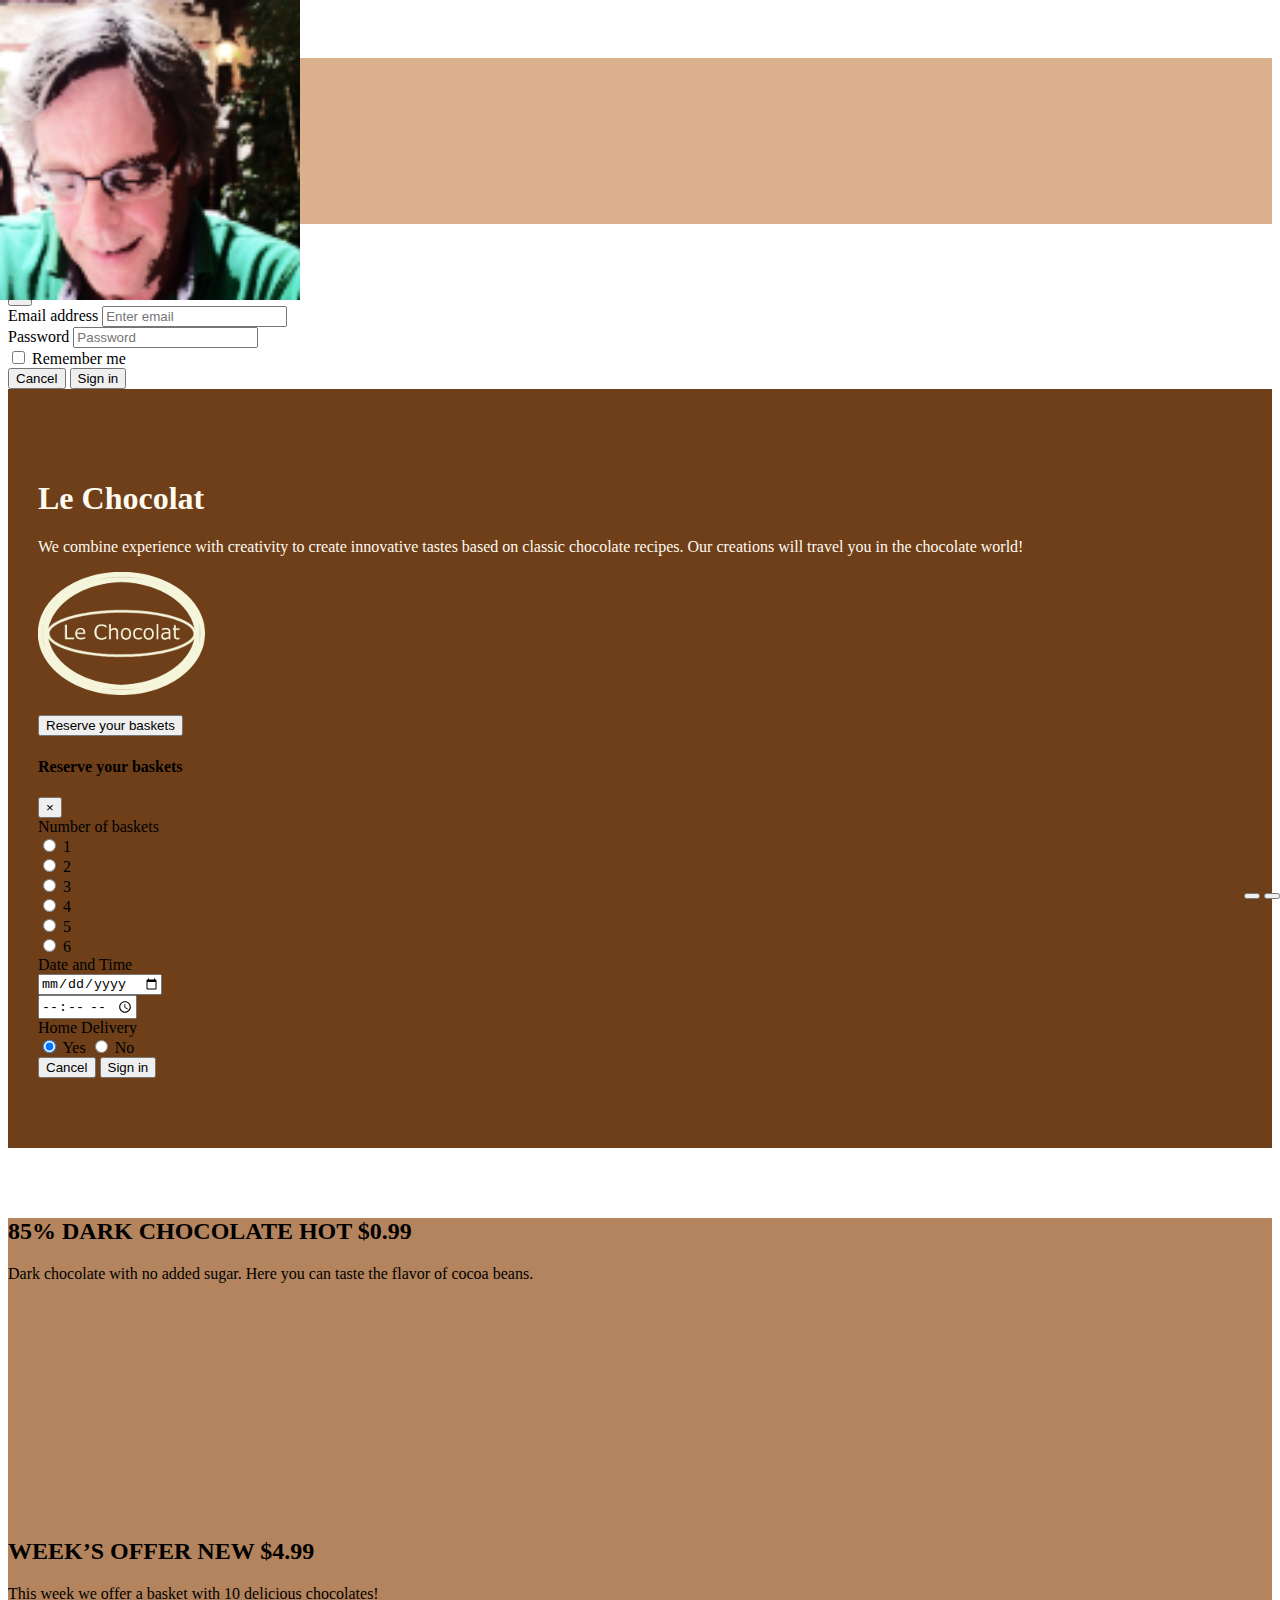
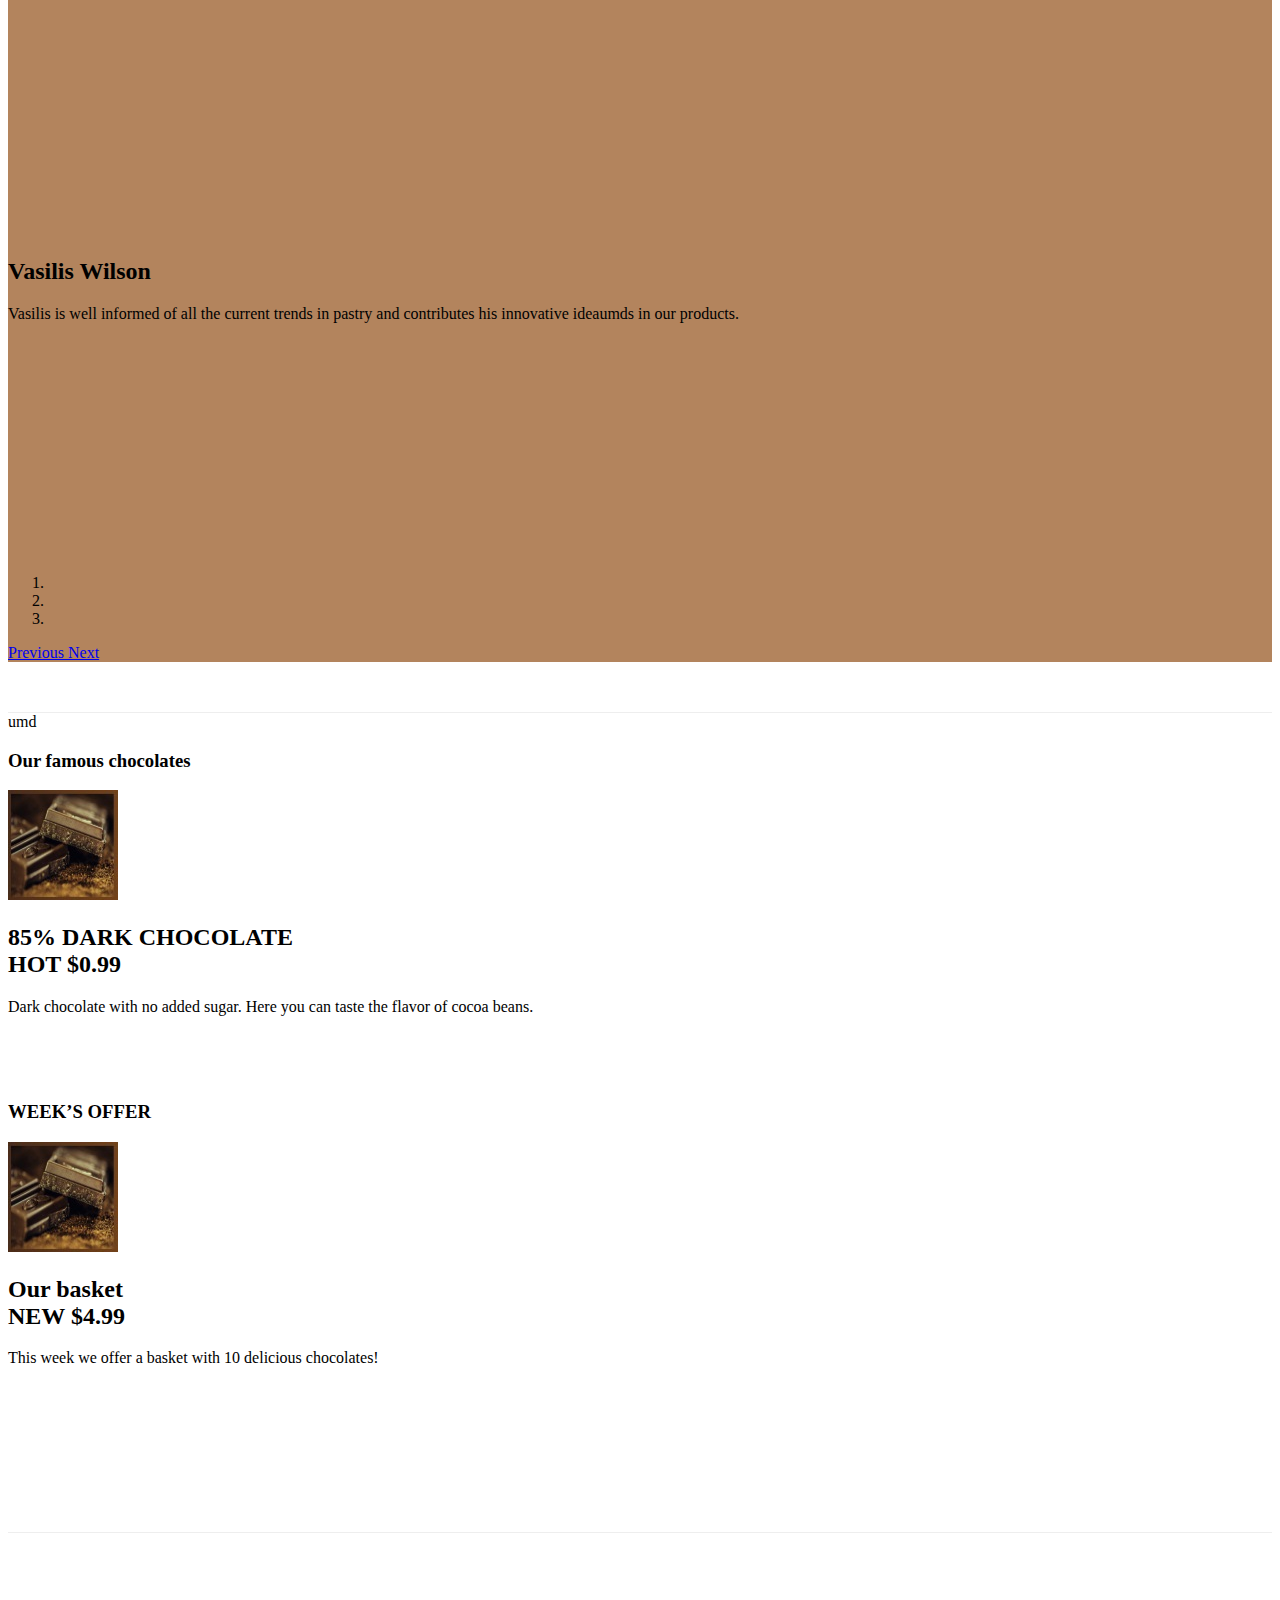
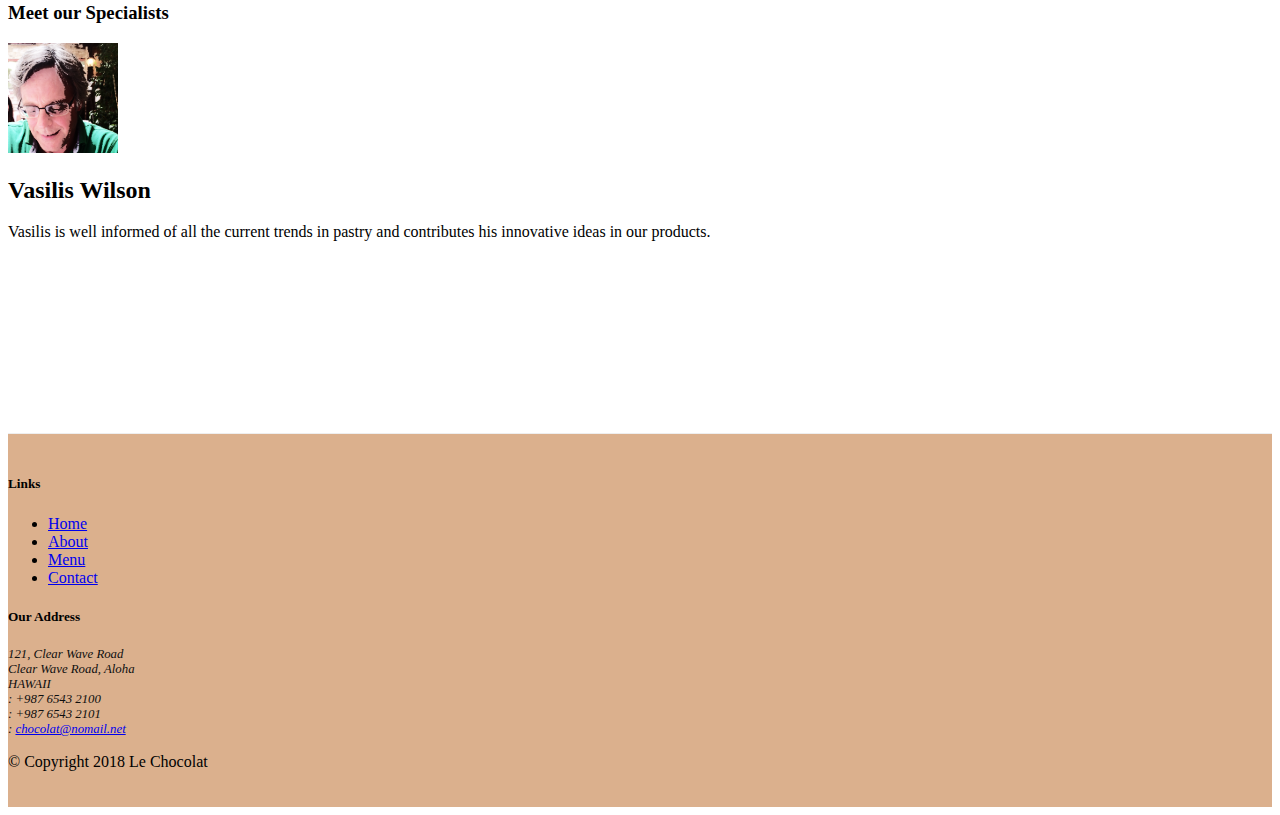
==== commit 35e20406: "Bootstrap JQuery" ====
--- a/index.html
+++ b/index.html
@@ -254,7 +254,14 @@
                                                         <span class="carousel-control-next-icon" aria-hidden="true"></span>
                                                         <span class="sr-only">Next</span>
                                                     </a>
-                                                                               
+                                                    <div class="btn-group" id="carouselButtons">
+                                                            <button class="btn btn-danger btn-sm" id="carousel-pause">
+                                                              <span class="fa fa-pause"></span>
+                                                            </button>
+                                                            <button class="btn btn-danger btn-sm" id="carousel-play">
+                                                              <span class="fa fa-play"></span>
+                                                            </button>
+                                                        </div>                           
                                         </div>
                                 </div>
                     </div>
@@ -366,6 +373,7 @@
 <script src="node_modules/tether/dist/js/tether.min.js"></script>
 <script src="node_modules/popper.js/dist/umd/popper.min.js"></script>
 <script src="node_modules/bootstrap/dist/js/bootstrap.min.js"></script>
+<script src="js/scripts.js"></script>
 
 
 </body>
--- a/css/style.css
+++ b/css/style.css
@@ -55,4 +55,10 @@
     top: 0;
     left: 0;
     min-height: 300px;
+}
+
+#carouselButtons {
+    right:0px;
+    position: absolute;
+    bottom: 0px;
 }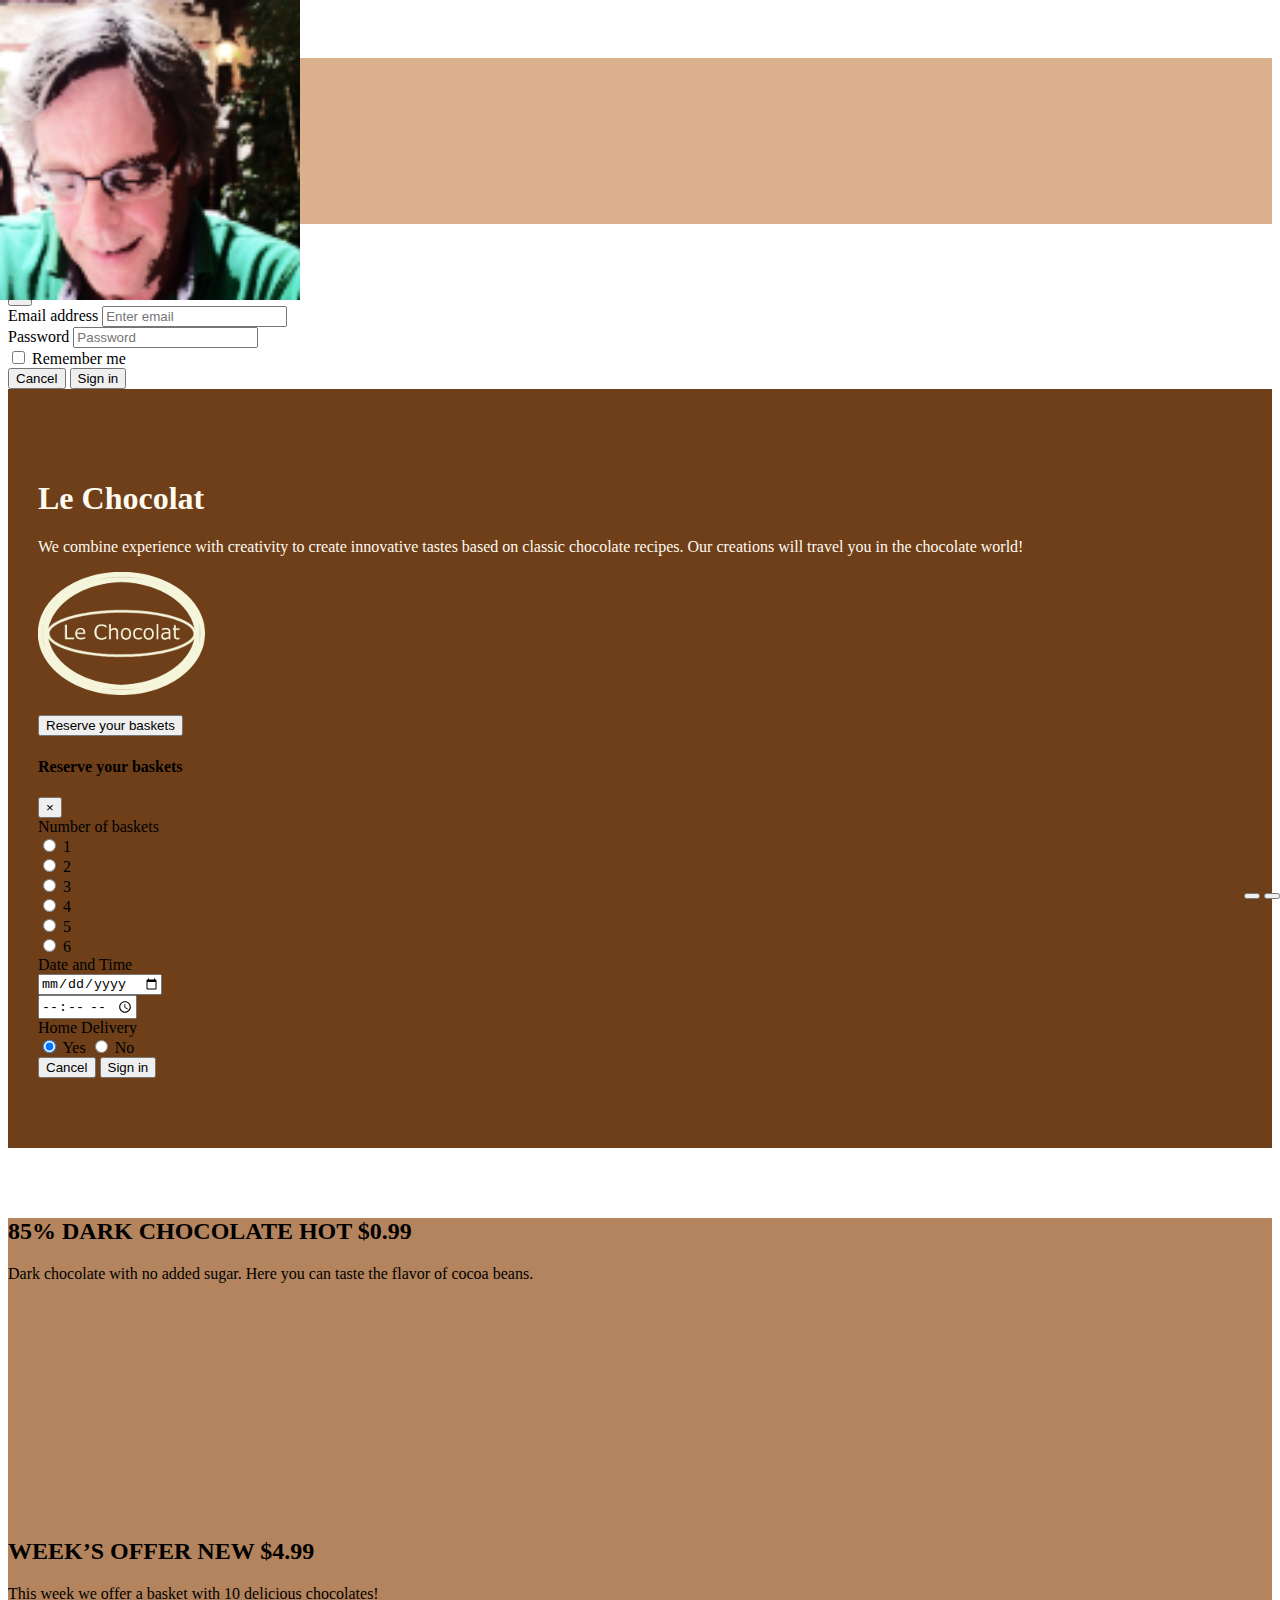
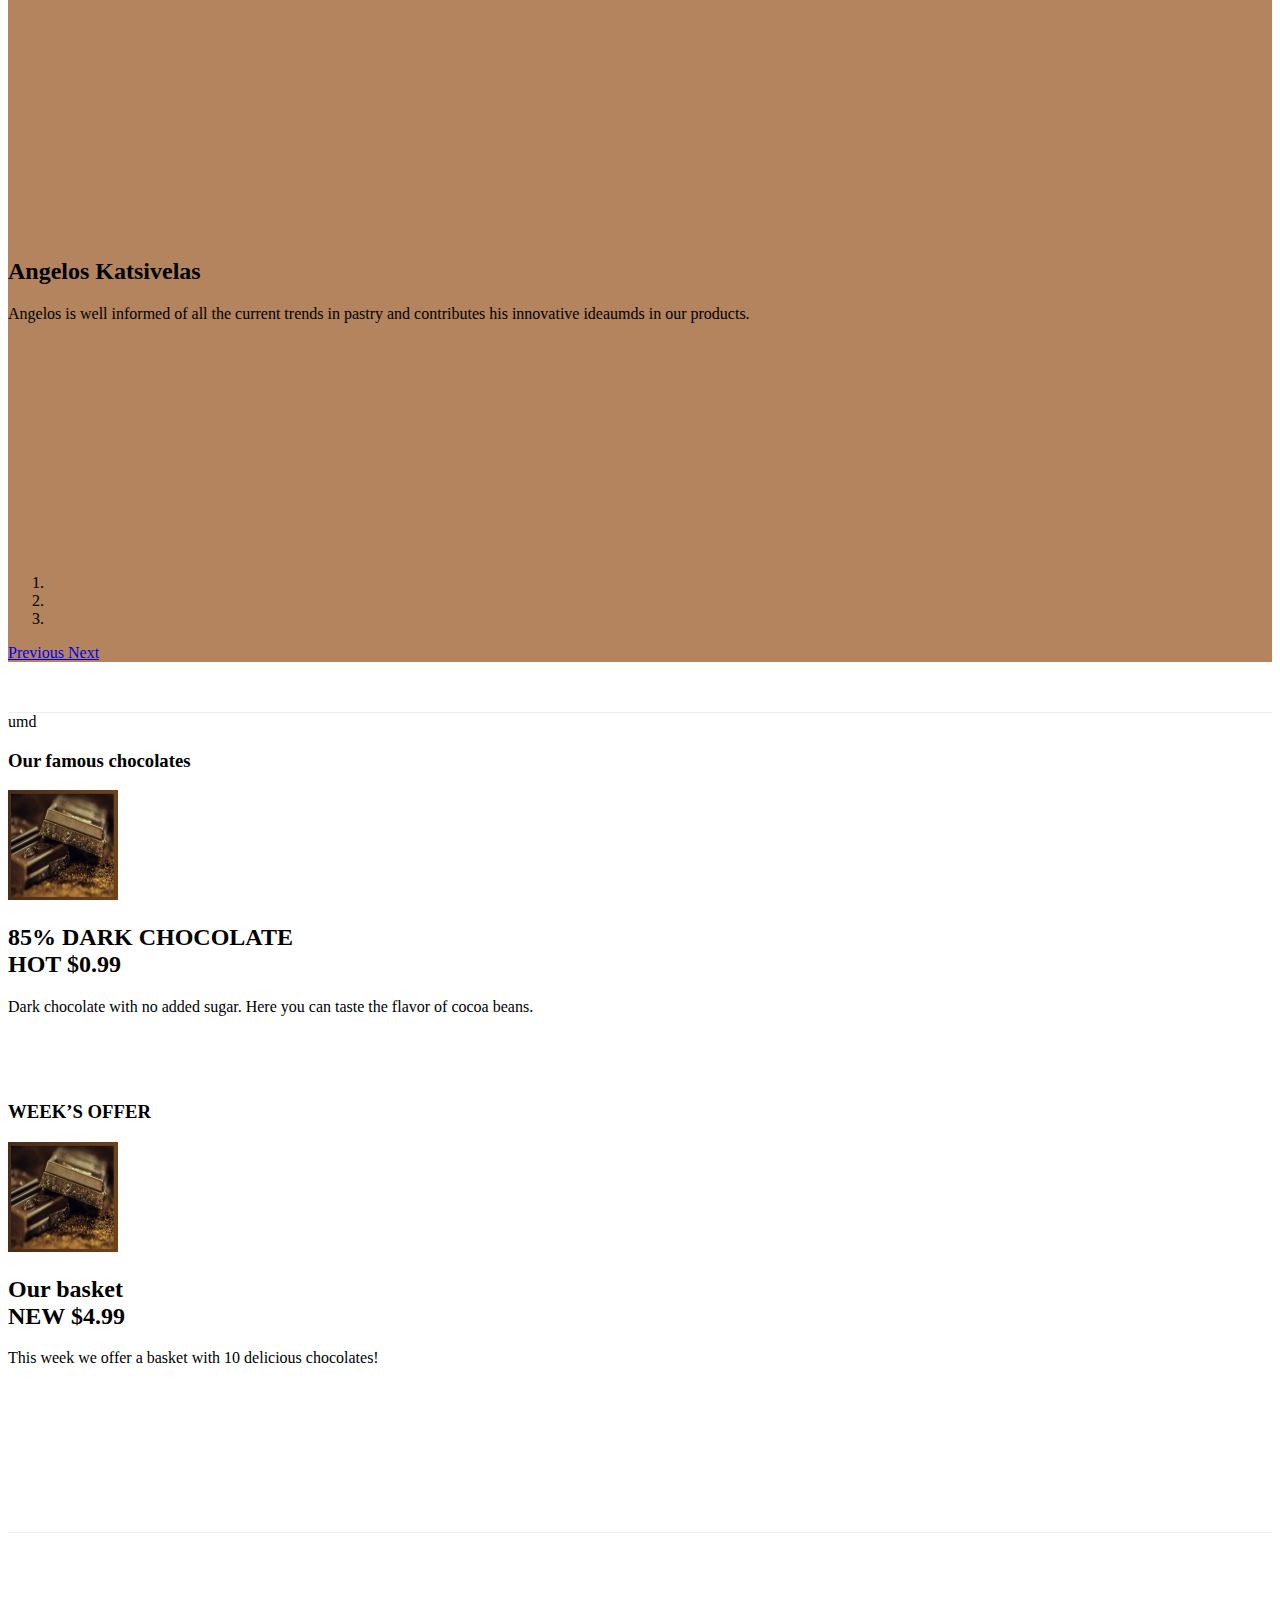
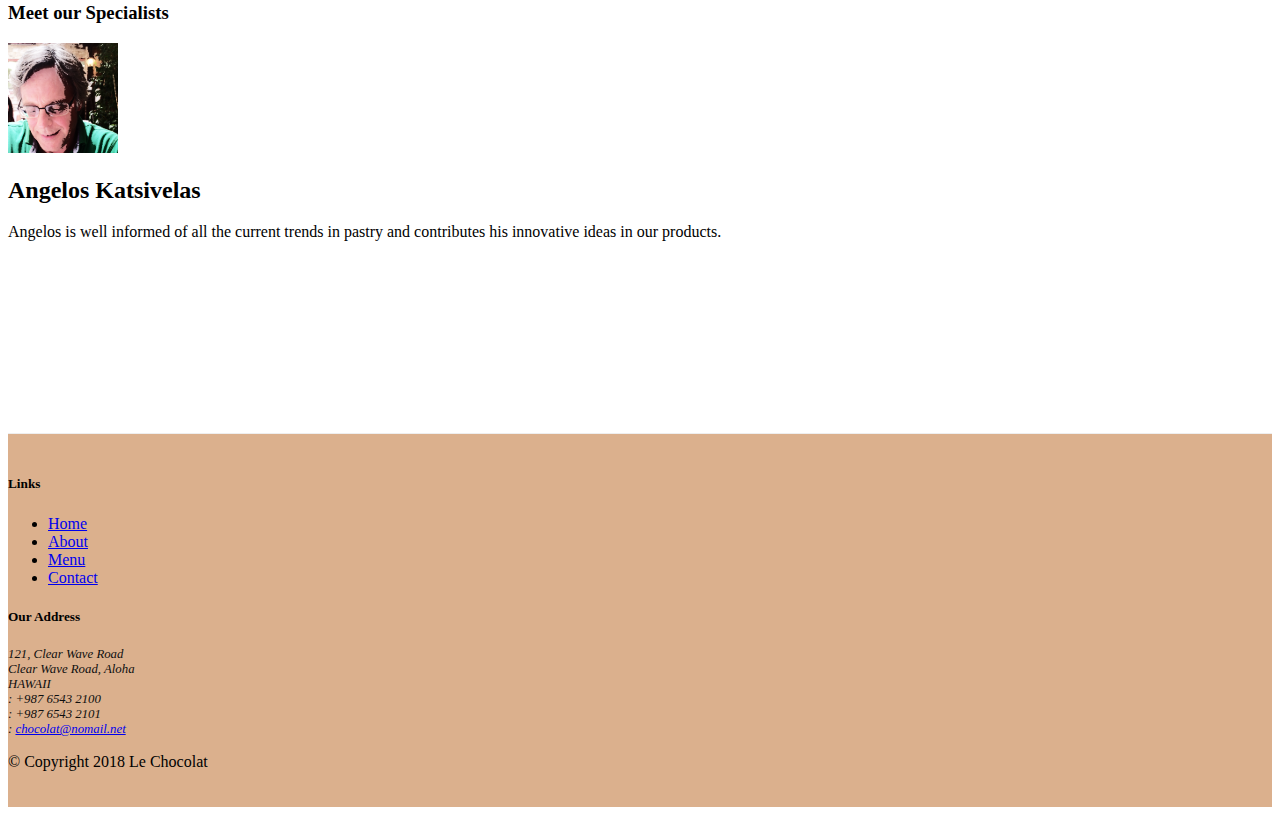
==== commit 8c1c95c9: "Aggelos final site" ====
--- a/index.html
+++ b/index.html
@@ -28,7 +28,7 @@
                         ><span class="fa fa-home fa-lg"></span> Home</a></li>
                       <li class="nav-item"><a class="nav-link" href="./aboutus.html"><span class="fa fa-info fa-lg"></span> About</a
                         ></li>
-                      <li class="nav-item"><a class="nav-link" href="#"><span 
+                      <li class="nav-item"><a class="nav-link" href="menu.html"><span 
                         class="fa fa-list fa-lg"></span> Menu</a></li>
                       <li class="nav-item"><a class="nav-link" href="./contactus.html"><span 
                         class="fa fa-address-card fa-lg"></span> Contact</a></li>
@@ -231,11 +231,11 @@
                                                 </div>
                                             </div>
                                             <div class="carousel-item">
-                                                <img src="images/cartoonVasilis.png" alt="Vasilis Wilson">
+                                                <img src="images/cartoonVasilis.png" alt="Angelos Katsivelas">
                                                 <div class="carousel-caption d-none d-sm-block">
-                                                    <h2>Vasilis Wilson
+                                                    <h2>Angelos Katsivelas
                                                      </h2>
-                                                    <p class="col d-none d-sm-block">Vasilis is well informed of all the current 
+                                                    <p class="col d-none d-sm-block">Angelos is well informed of all the current 
                                                         trends in pastry and contributes his innovative ideaumds in our products.
                                                     </p>
                                                 </div>
@@ -307,10 +307,10 @@
             <div class="col-sm col-md">
             <div class="media">
                 <img class="d-flex mr-3 img-thumbnail align-self-center"
-                    src="images/cartoonVasilis.png" alt="Vasilis Wilson">
+                    src="images/cartoonVasilis.png" alt="Angelos Katsivelas">
                 <div class="media-body">
-                    <h2 class="mt-0">Vasilis Wilson</h2>
-                    <p class="col d-none d-md-block">Vasilis is well informed of all the current 
+                    <h2 class="mt-0">Angelos Katsivelas</h2>
+                    <p class="col d-none d-md-block">Angelos is well informed of all the current 
                         trends in pastry and contributes his innovative ideas in our products.</p>
                 </div>
             </div>
--- a/css/style.css
+++ b/css/style.css
@@ -45,7 +45,7 @@
   }
 
   .carousel {
-    background:#914d15b0
+    background-color:#914d15b0 !important
 }
 .carousel-item {
   height: 300px;
@@ -61,4 +61,89 @@
     right:0px;
     position: absolute;
     bottom: 0px;
-}+}
+
+
+/**********************
+/***** Services *******
+/*********************/
+section{
+	padding: 60px 0;
+}
+section .section-title{
+	text-align:center;
+	color:#6E3F19;
+	margin-bottom:50px;
+	text-transform:uppercase;
+}
+#what-we-do{
+	background:#ffffff;
+}
+#what-we-do .card{
+	padding: 1rem!important;
+	border: none;
+	margin-bottom:1rem;
+	-webkit-transition: .5s all ease;
+	-moz-transition: .5s all ease;
+	transition: .5s all ease;
+}
+#what-we-do .card:hover{
+	-webkit-box-shadow: 5px 7px 9px -4px rgb(158, 158, 158);
+	-moz-box-shadow: 5px 7px 9px -4px rgb(158, 158, 158);
+	box-shadow: 5px 7px 9px -4px rgb(158, 158, 158);
+}
+#what-we-do .card .card-block{
+	padding-left: 50px;
+    position: relative;
+}
+#what-we-do .card .card-block a{
+	color: #6E3F19 !important;
+	font-weight:700;
+	text-decoration:none;
+}
+#what-we-do .card .card-block a i{
+	display:none;
+	
+}
+#what-we-do .card:hover .card-block a i{
+	display:inline-block;
+	font-weight:700;
+	
+}
+#what-we-do .card .card-block:before{
+	font-family: FontAwesome;
+    position: absolute;
+    font-size: 39px;
+    color: #6E3F19;
+    left: 0;
+	-webkit-transition: -webkit-transform .2s ease-in-out;
+    transition:transform .2s ease-in-out;
+}
+#what-we-do .card .block-1:before{
+    content: "\f0e7";
+}
+#what-we-do .card .block-2:before{
+    content: "\f0eb";
+}
+#what-we-do .card .block-3:before{
+    content: "\f00c";
+}
+#what-we-do .card .block-4:before{
+    content: "\f209";
+}
+#what-we-do .card .block-5:before{
+    content: "\f0a1";
+}
+#what-we-do .card .block-6:before{
+    content: "\f218";
+}
+#what-we-do .card:hover .card-block:before{
+	-webkit-transform: rotate(360deg);
+	transform: rotate(360deg);	
+	-webkit-transition: .5s all ease;
+	-moz-transition: .5s all ease;
+	transition: .5s all ease;
+}
+/**********************
+/***** Services *******
+/*********************/